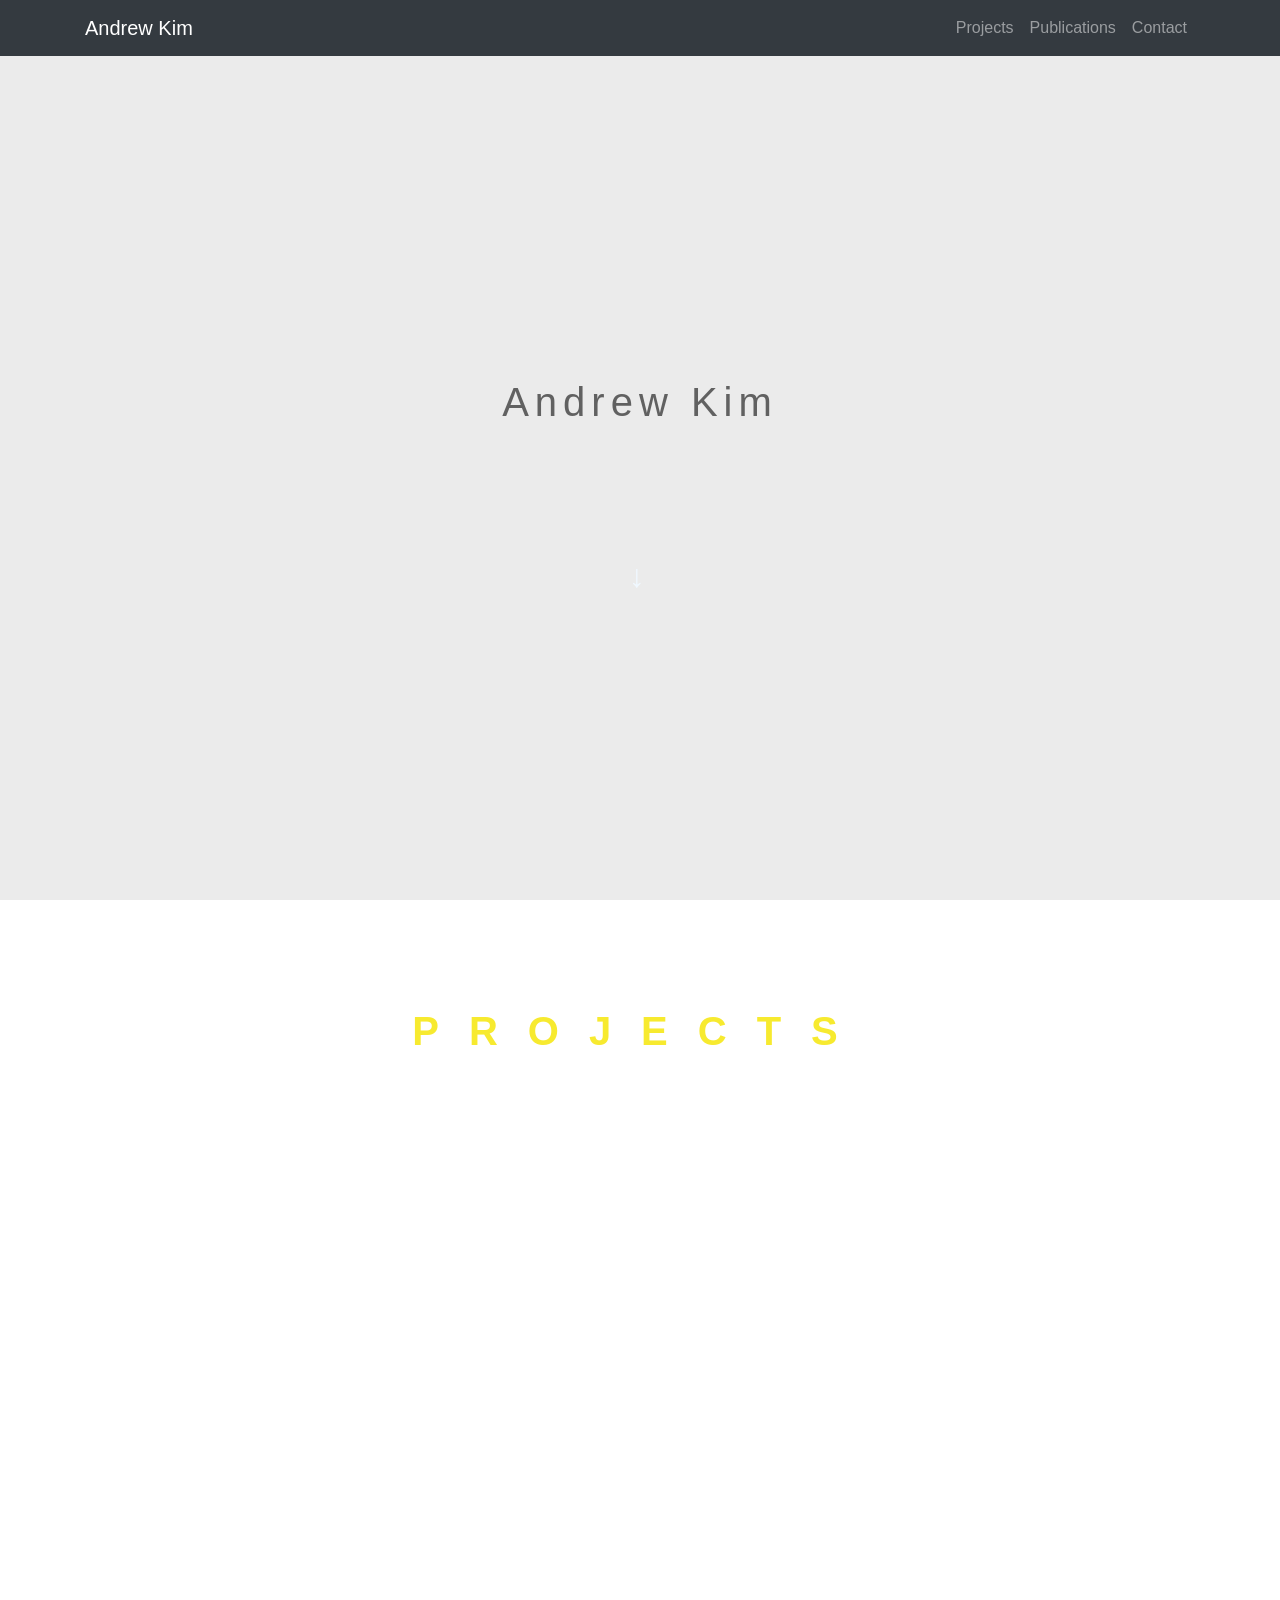
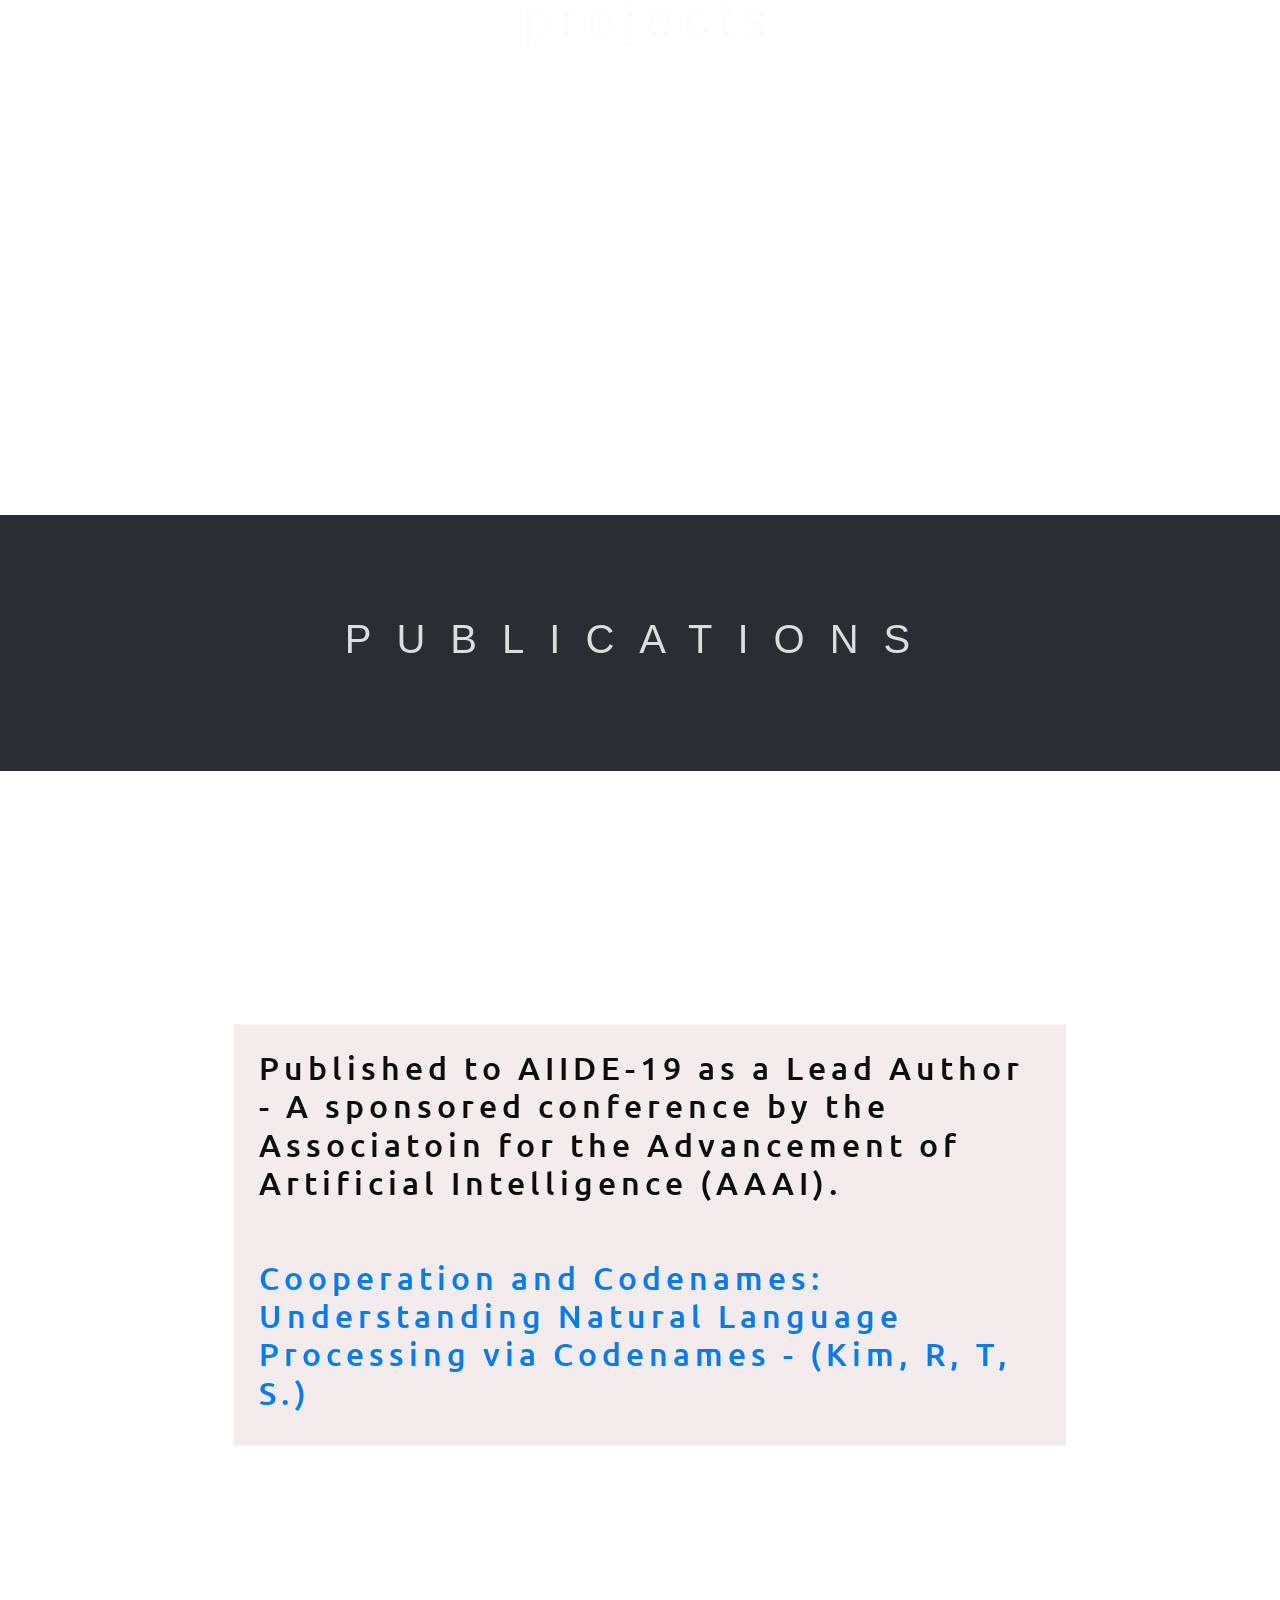
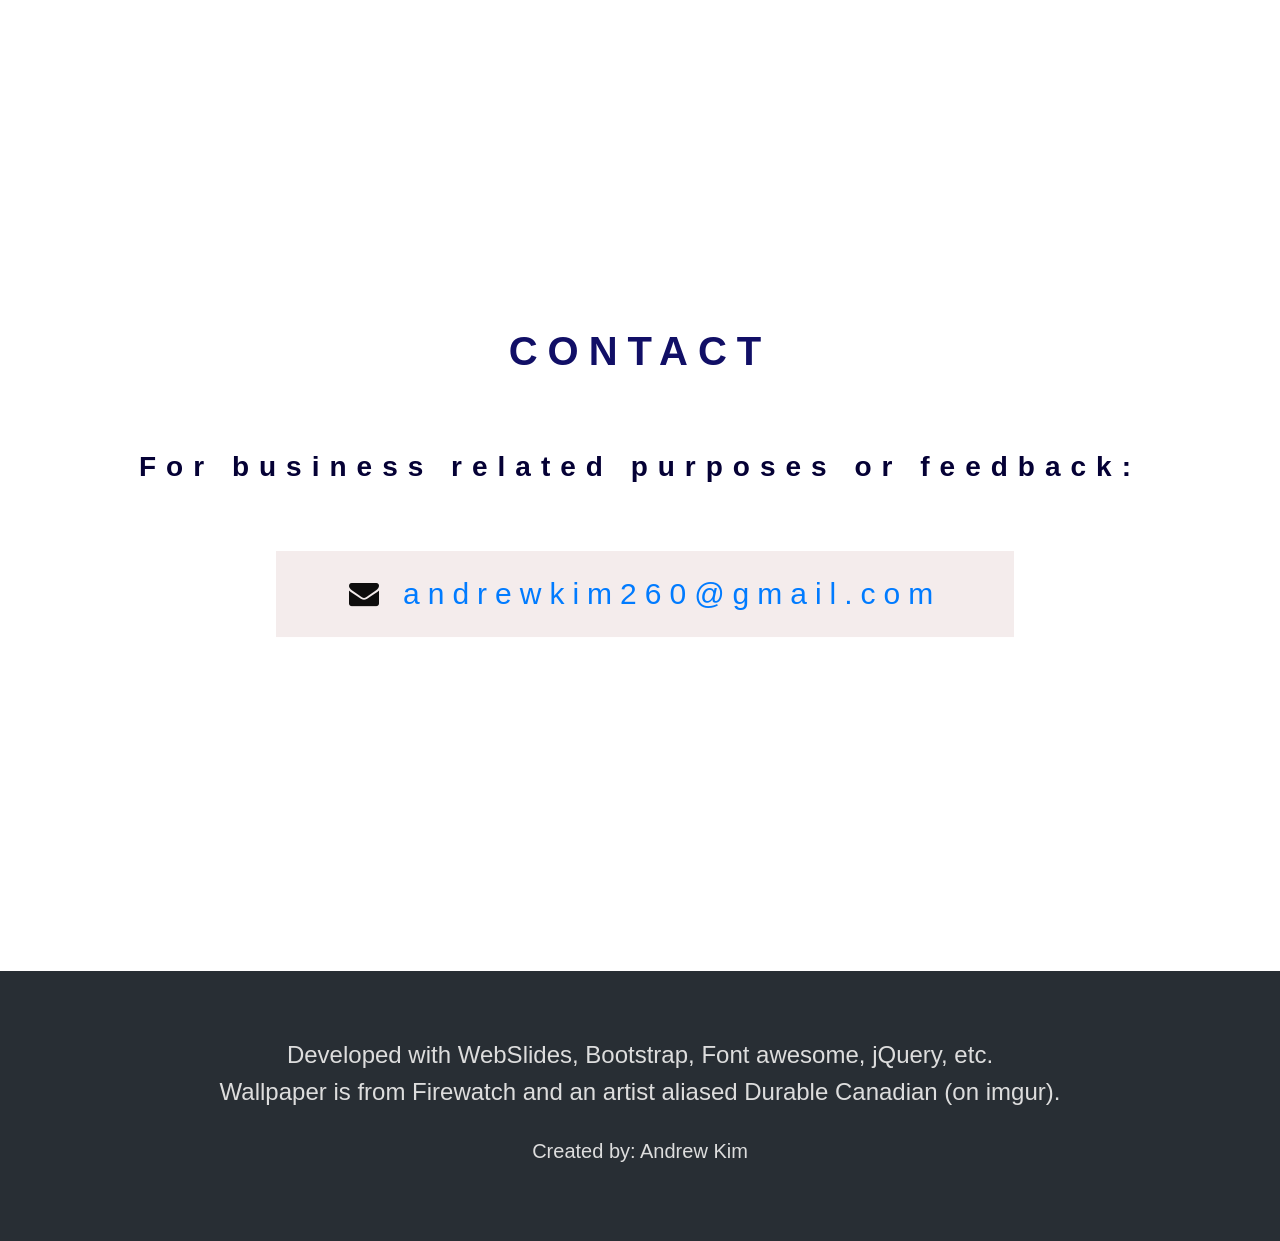
==== index.html @ a9bba832 "updated bg a bit" ====
<!-- <meta http-equiv="refresh" content="0; url=pages/home.html" /> -->
<html>
<head>
    <meta charset = "UTF-8">
    <link rel="stylesheet" href="stylesheet/styles.css">
    <script src="https://code.jquery.com/jquery-1.10.2.js"></script>
    <link href="https://fonts.googleapis.com/css2?family=Ubuntu:wght@500&display=swap" rel="stylesheet">
    <link href="vendor/bootstrap/css/bootstrap.min.css" rel="stylesheet">
    <link rel="stylesheet" href="stylesheet/font-awesome-4.7.0/css/font-awesome.min.css">
    <title>Home - Andrew Kim</title>
    <!-- Bootstrap core JavaScript -->
    <script src="vendor/jquery/jquery.min.js"></script>
    <script src="vendor/bootstrap/js/bootstrap.bundle.min.js"></script>
</head>


<body id="page-top">
  <nav class="navbar navbar-expand-lg navbar-dark bg-dark fixed-top" id="mainNav">
    <div class="container">
      <a class="navbar-brand js-scroll-trigger" href="#page-top">Andrew Kim</a>
      <button class="navbar-toggler" type="button" data-toggle="collapse" data-target="#navbarResponsive" aria-controls="navbarResponsive" aria-expanded="false" aria-label="Toggle navigation">
        <span class="navbar-toggler-icon"></span>
      </button>
      <div class="collapse navbar-collapse" id="navbarResponsive">
        <ul class="navbar-nav ml-auto">
          <li class="nav-item">
            <a class="nav-link js-scroll-trigger" href="#projects">Projects</a>
          </li>
          <li class="nav-item">
            <a class="nav-link js-scroll-trigger" href="#publications">Publications</a>
          </li>
          <li class="nav-item">
            <a class="nav-link js-scroll-trigger" href="#contact">Contact</a>
          </li>
        </ul>
      </div>
    </div>
  </nav>
  
  <!-- INTRODUCTION/TITLE -->
  <div class="bg-img1"></div>
  <div class="intro-centered border-title">
      <h1><center>Andrew Kim</center></h1>
      <!-- <p class="just-line-break small-font" style="font-family:Ubuntu">
          <br/>
          Note: Some of the audio in the HTML5 Games may be loud. 
          Sorry.
          Lower or mute if needed.
      </p> -->
      <h2><center><br/><br/><br/> <a class="nav-link js-scroll-trigger" style="color:aliceblue" href="#projects">↓</a></center></h2>
  </div>
    
    
  <!-- PROJECTS -->
  <section id="projects">
      <div class="proj-centered border-projects">
          <h1><b><center><a href="projects.html" style="color:#f7ea2f">PROJECTS</a></center></b></h1>
      </div>
  
    <!-- redshrink5 -->
    <div class="bg-img4"></div>

    <!-- dark blue of redshrink -->
    <div class="bg-img3"></div>
    <div class="proj-content">
      <a href="projects.html" style="color:#fbfcfd">projects</a>
    </div>

  </section>


  <!-- PUBLICATIONS -->
  <section id="publications">
    <div style="position:relative" class="border-pub">
      <div style="color:#ddd;background-color:#282E34;text-align:center;padding:100px 80px;text-align: justify;">
        <h1><center>PUBLICATIONS</center></h1>
      </div>
    </div>
  
    <!-- Low Poly Wallpaper -->
    <div class="bg-img10"></div>
    <div class="pub-centered">
      <h2>
        Published to AIIDE-19 as a Lead Author - A sponsored conference by the Associatoin for the Advancement of Artificial Intelligence (AAAI).
      </h2>
      <h1>
          <br/>
          <a href="pdf/codenames.pdf" target="_blank" class="large-font">
            Cooperation and Codenames: Understanding Natural Language Processing via Codenames - (Kim, R, T, S.)
          </a>
      </h1>
    </div>
  </section>


  <!-- CONTACTS -->
  <section id="contact">
    <div class="contact-centered border-contacts">
      <h1 class="dark-blue"><center><b>CONTACT</b></center></h1>
      <h3 class="just-line-break"><center>
        </br>
        </br>
        <b>For business related purposes or feedback:</b>
        </br>
        </br>
        </br>
        <p class="border-sad">
          <i class="fa fa-envelope" aria-hidden="true"></i>
          <a href="mailto:andrewkim260@gmail.com">andrewkim260@gmail.com</a>
        </p>
      </center></h3>
    </div>

    <!-- moose img -->
    <div class="bg-img2"></div>
  </section>


  <section id="credits">
    <div style="position:relative">
      <div style="color:#ddd;background-color:#282E34;text-align:center;padding:70px 80px;text-align: justify;">
        <h4><center>Developed with WebSlides, Bootstrap, Font awesome, jQuery, etc.</center></h4>
        <h4><center>Wallpaper is from Firewatch and an artist aliased Durable Canadian (on imgur).</center></h4>
        <h5><center><br/>Created by: Andrew Kim</center></h5>
      </div>
    </div>
  </section>
    
    

  <script>
    $(document).ready(function() {
      // Add class to mailto link
      // Needed to separate the disabling of the default action AND copy email to clipboard
      $('a[href^=mailto]').addClass('mailto-link');

      var mailto = $('.mailto-link');
      var messageCopy = 'Click to Copy';
      var messageSuccess = 'Copied!';
      
      mailto.append('<span class="mailto-message"></span>');
      $('.mailto-message').append(messageCopy);
      
      // Disable default action (opening your email client. yuk.)
      $('a[href^=mailto]').click(function() {
        return false; 
      })
      
      // On click, get href and remove 'mailto:'
      // Store email address in a variable.
      mailto.click(function() {
        var href = $(this).attr('href');
        var email = href.replace('mailto:', '');
        copyToClipboard(email);
        $('.mailto-message').empty().append(messageSuccess);
        setTimeout(function() {
          $('.mailto-message').empty().append(messageCopy);}, 2000); 
      });
    });

    function copyToClipboard(text) {
      var dummy = document.createElement("input");
      document.body.appendChild(dummy);
      dummy.setAttribute('value', text);
      dummy.select();
      document.execCommand('copy');
      document.body.removeChild(dummy);
    }

    $(document).ready(function(){
      $('[data-toggle="tooltip"]').tooltip();   
    }); 

    window.onscroll = function() {myFunction()};
    
    var navbar = document.getElementById("topnav");
    var sticky = navbar.offsetTop;
    
    function myFunction() {
      if (window.pageYOffset >= sticky) {
        navbar.classList.add("sticky")
      } else {
        navbar.classList.remove("sticky");
      }
    }

  </script>
  <script src="vendor/jquery-easing/jquery.easing.min.js"></script>
  <script src="js/scrolling-nav.js"></script>
</body>

</html>
---- stylesheet/styles.css ----
.mailto-link:hover .mailto-message,
.mailto-link:focus .mailto-message,
.mailto-link:focus-within .mailto-message {
	display: block;
}

.mailto-link {
	position: relative;
	padding: 8px 0;
}

.mailto-message {
	top: 3px;
	left: 50%;
	margin-bottom: -5px;
	transform: translate(-50%, -100%);
	position: absolute;
	display: none;
	width: auto;
	white-space: nowrap;
	font-size: 12px;
	background-color: rgba(49, 46, 46, 0.925);
	color: white;
	padding: 2px 6px;
	border-radius: 30px;
}

.bg-img1 {
    /* The image used */
    background-image: url("../pics/silv2.png");
  
    /* Set a specific height */
    height: 100%;
  
    /* Create the parallax scrolling effect */
    background-attachment: fixed;
    background-position: center;
    background-repeat: no-repeat;
    background-size: cover;
}

.bg-img2 {
    /* The image used */
    background-image: url("../pics/double-blue.png");
  
    /* Set a specific height */
    height: 100%;
  
    /* Create the parallax scrolling effect */
    background-attachment: fixed;
    background-position: center;
    background-repeat: no-repeat;
    background-size: cover;
}

.bg-img3 {
    /* The image used */
    background-image: url("../pics/firewatch.png");
  
    /* Set a specific height */
    height: 100%;
  
    /* Create the parallax scrolling effect */
    background-attachment: fixed;
    background-position: center;
    background-repeat: no-repeat;
    background-size: cover;
}

.bg-img4 {
    /* The image used */
    background-image: url("../pics/darkblue.png");
  
    /* Set a specific height */
    height: 35%;
  
    /* Create the parallax scrolling effect */
    background-attachment: fixed;
    background-position: center;
    background-repeat: no-repeat;
    background-size: cover;
}

.bg-img10 {
    /* The image used */
    background-image: url("../pics/low-poly.jpg");
  
    /* Set a specific height */
    height: 100%;
  
    /* Create the parallax scrolling effect */
    background-attachment: fixed;
    background-position: center;
    background-repeat: no-repeat;
    background-size: cover;
}





#just-line-break {
    white-space: pre-line;
}
  
#line-break-and-tab {
    white-space: pre-wrap;
}

.large-font {
    font-size: 32px;
}

.small-font {
    font-size: 22px;
}

.diff-spacing {
    padding: 40px;
}


.border-title {
    /* border: 1px solid black; */
    /* background-color: rgba(48, 38, 38, 0.562); */
    color: rgb(97, 97, 97);
    padding: 18px;
    font-size: 20px;
    letter-spacing: 6px;
}

.border-projects {
    /* border: 1px solid black; */
    background-color: rgba(36, 33, 33, 0);
    color: #f7ea2f;
    padding: 25px;
    font-size: 1000px;
    letter-spacing: 30px;
}

.border-pub {
    /* border: 1px solid black; */
    font-size: 1000px;
    letter-spacing: 25px;
}

.border-contacts {
    /* border: 1px solid black; */
    background-color: rgba(36, 33, 33, 0);
    color: #050135;
    padding: 25px;
    font-size: 50px;
    letter-spacing: 10px;
}

.border-sad {
    /* border: 1px solid black; */
    background-color: rgba(243, 233, 233, 0.856);
    color: #0e0d0d;
    font-size: 30px;
    width: 60%;
    padding: 25px;
    margin-left: 10px;
    letter-spacing: 8px;
}


.intro-centered {
    position: absolute;
    width: 80%;
    top: 55%;
    left: 50%;
    transform: translate(-50%, -50%);
}

.proj-centered {
    position: absolute;
    top: 115%;
    left: 50%;
    transform: translate(-50%, -50%);
}

.proj-content {
    position: absolute;
    top: 180%;
    left: 50%;
    transform: translate(-50%, -50%);
    background-color: rgba(238, 227, 163, 0);
    color: #580707;
    font-size: 50px;
    padding: 25px;
    margin-left: 10px;
    letter-spacing: 10px;
}

.pub-centered {
    position: absolute;
    width: 65%;
    top: 315%;
    left: 50%;
    transform: translate(-50%, -50%);

    /* border: 1px solid black; */
    background-color: rgba(243, 233, 233, 0.856);
    font-family: Ubuntu;
    color: #0e0d0d;
    font-size: 25px;
    padding: 25px;
    margin-left: 10px;
    letter-spacing: 5px;
}

.contact-centered {
    position: absolute;
    width: 100%;
    top: 410%;
    left: 50%;
    transform: translate(-50%, -50%);
}

.darkred {
    color: #440202
}

.dark-blue {
    color: #110f66
}

body, html {
    height: 100%;
    font-family:'Ubuntu', sans-serif;
}
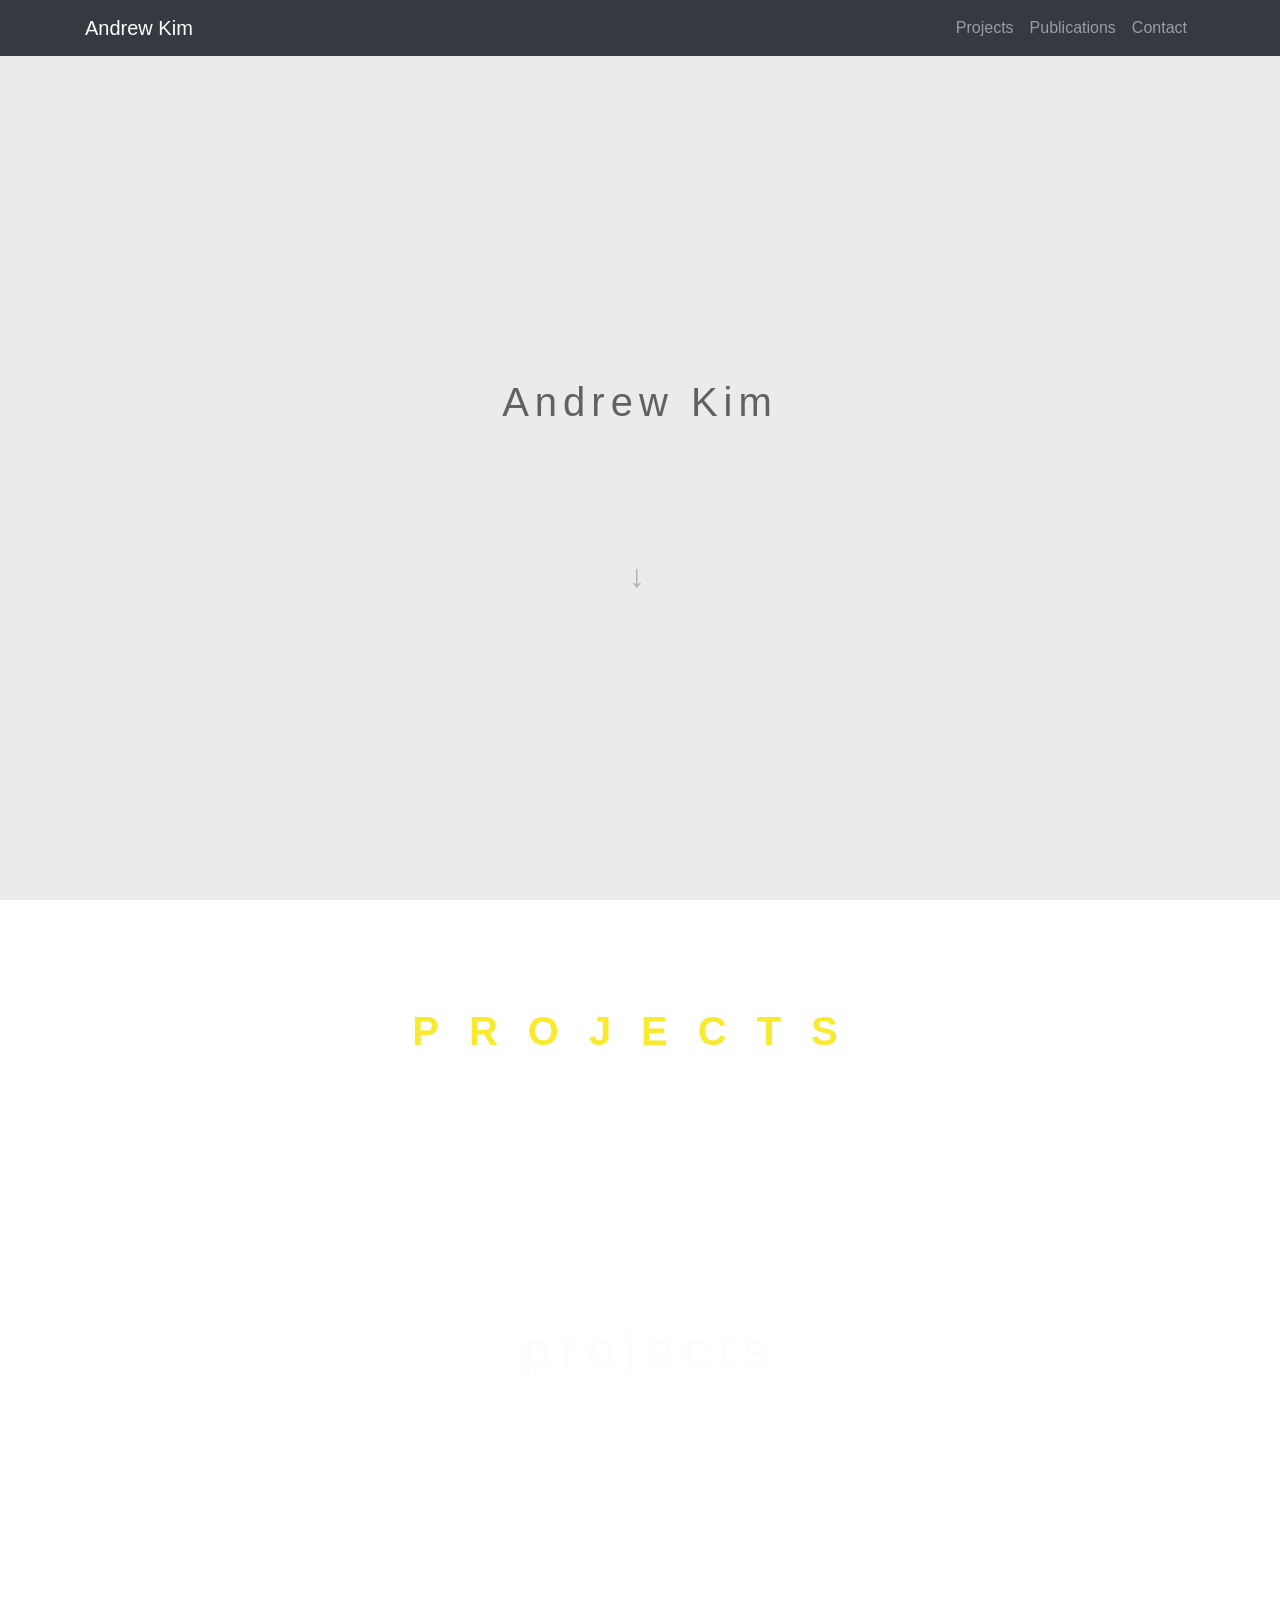
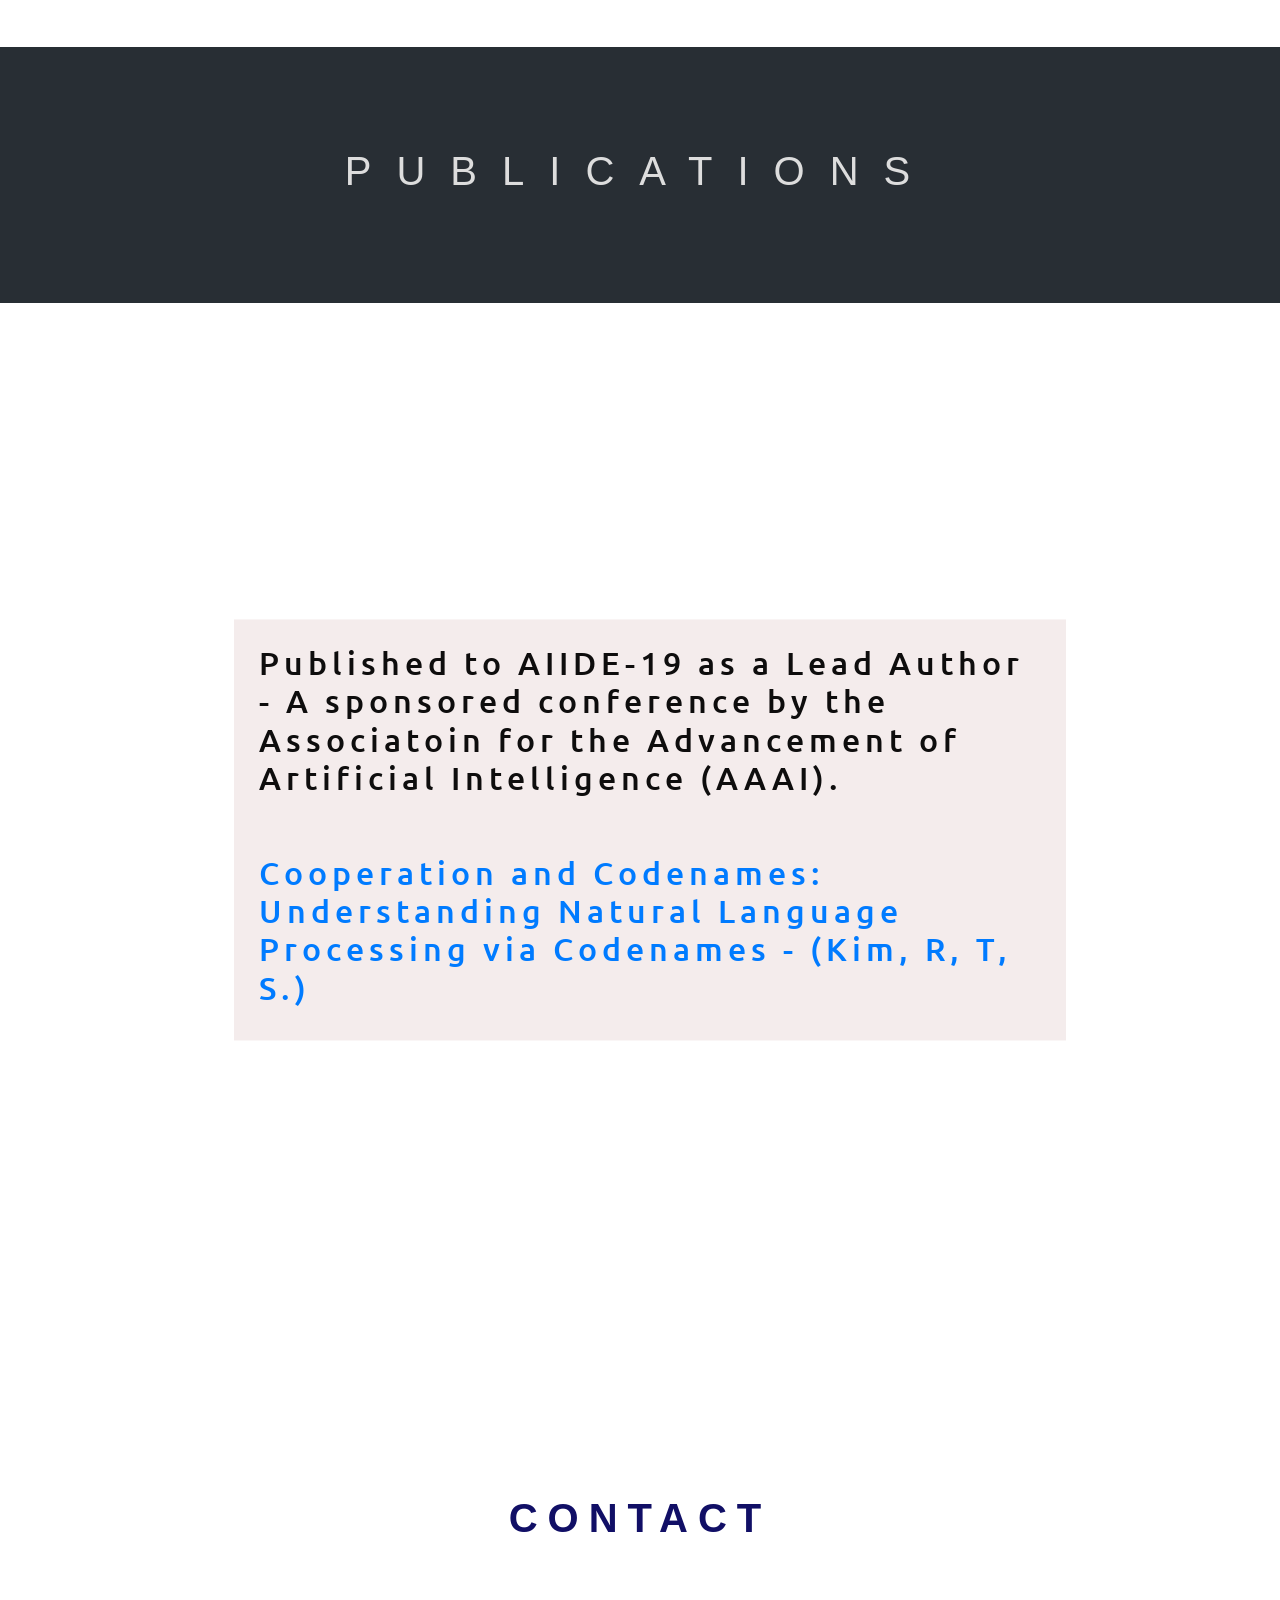
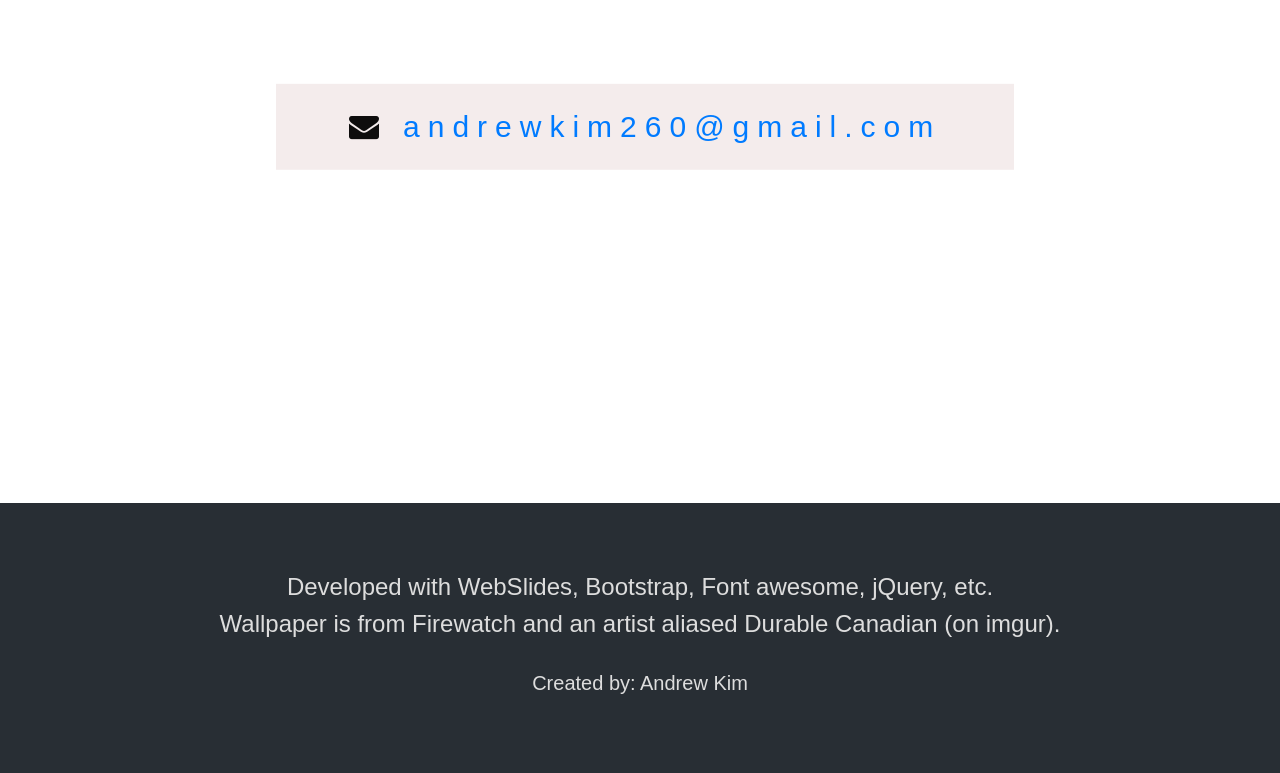
==== commit e3c560b5: "Updated sizing and layouts of projects section" ====
--- a/index.html
+++ b/index.html
@@ -47,7 +47,7 @@
           Sorry.
           Lower or mute if needed.
       </p> -->
-      <h2><center><br/><br/><br/> <a class="nav-link js-scroll-trigger" style="color:aliceblue" href="#projects">↓</a></center></h2>
+      <h2><center><br/><br/><br/> <a class="nav-link js-scroll-trigger" style="color:rgb(177, 177, 177)" href="#projects">↓</a></center></h2>
   </div>
     
     
@@ -100,8 +100,7 @@
       <h3 class="just-line-break"><center>
         </br>
         </br>
-        <b>For business related purposes or feedback:</b>
-        </br>
+        <!-- <b style="font-size: 15px;">Not replying to job offers</b> -->
         </br>
         </br>
         <p class="border-sad">
--- a/stylesheet/styles.css
+++ b/stylesheet/styles.css
@@ -58,7 +58,7 @@
     background-image: url("../pics/firewatch.png");
   
     /* Set a specific height */
-    height: 100%;
+    height: 55%;
   
     /* Create the parallax scrolling effect */
     background-attachment: fixed;
@@ -72,7 +72,7 @@
     background-image: url("../pics/darkblue.png");
   
     /* Set a specific height */
-    height: 35%;
+    height: 28%;
   
     /* Create the parallax scrolling effect */
     background-attachment: fixed;
@@ -182,7 +182,7 @@
 
 .proj-content {
     position: absolute;
-    top: 180%;
+    top: 150%;
     left: 50%;
     transform: translate(-50%, -50%);
     background-color: rgba(238, 227, 163, 0);
@@ -196,7 +196,7 @@
 .pub-centered {
     position: absolute;
     width: 65%;
-    top: 315%;
+    top: 270%;
     left: 50%;
     transform: translate(-50%, -50%);
 
@@ -213,7 +213,7 @@
 .contact-centered {
     position: absolute;
     width: 100%;
-    top: 410%;
+    top: 360%;
     left: 50%;
     transform: translate(-50%, -50%);
 }
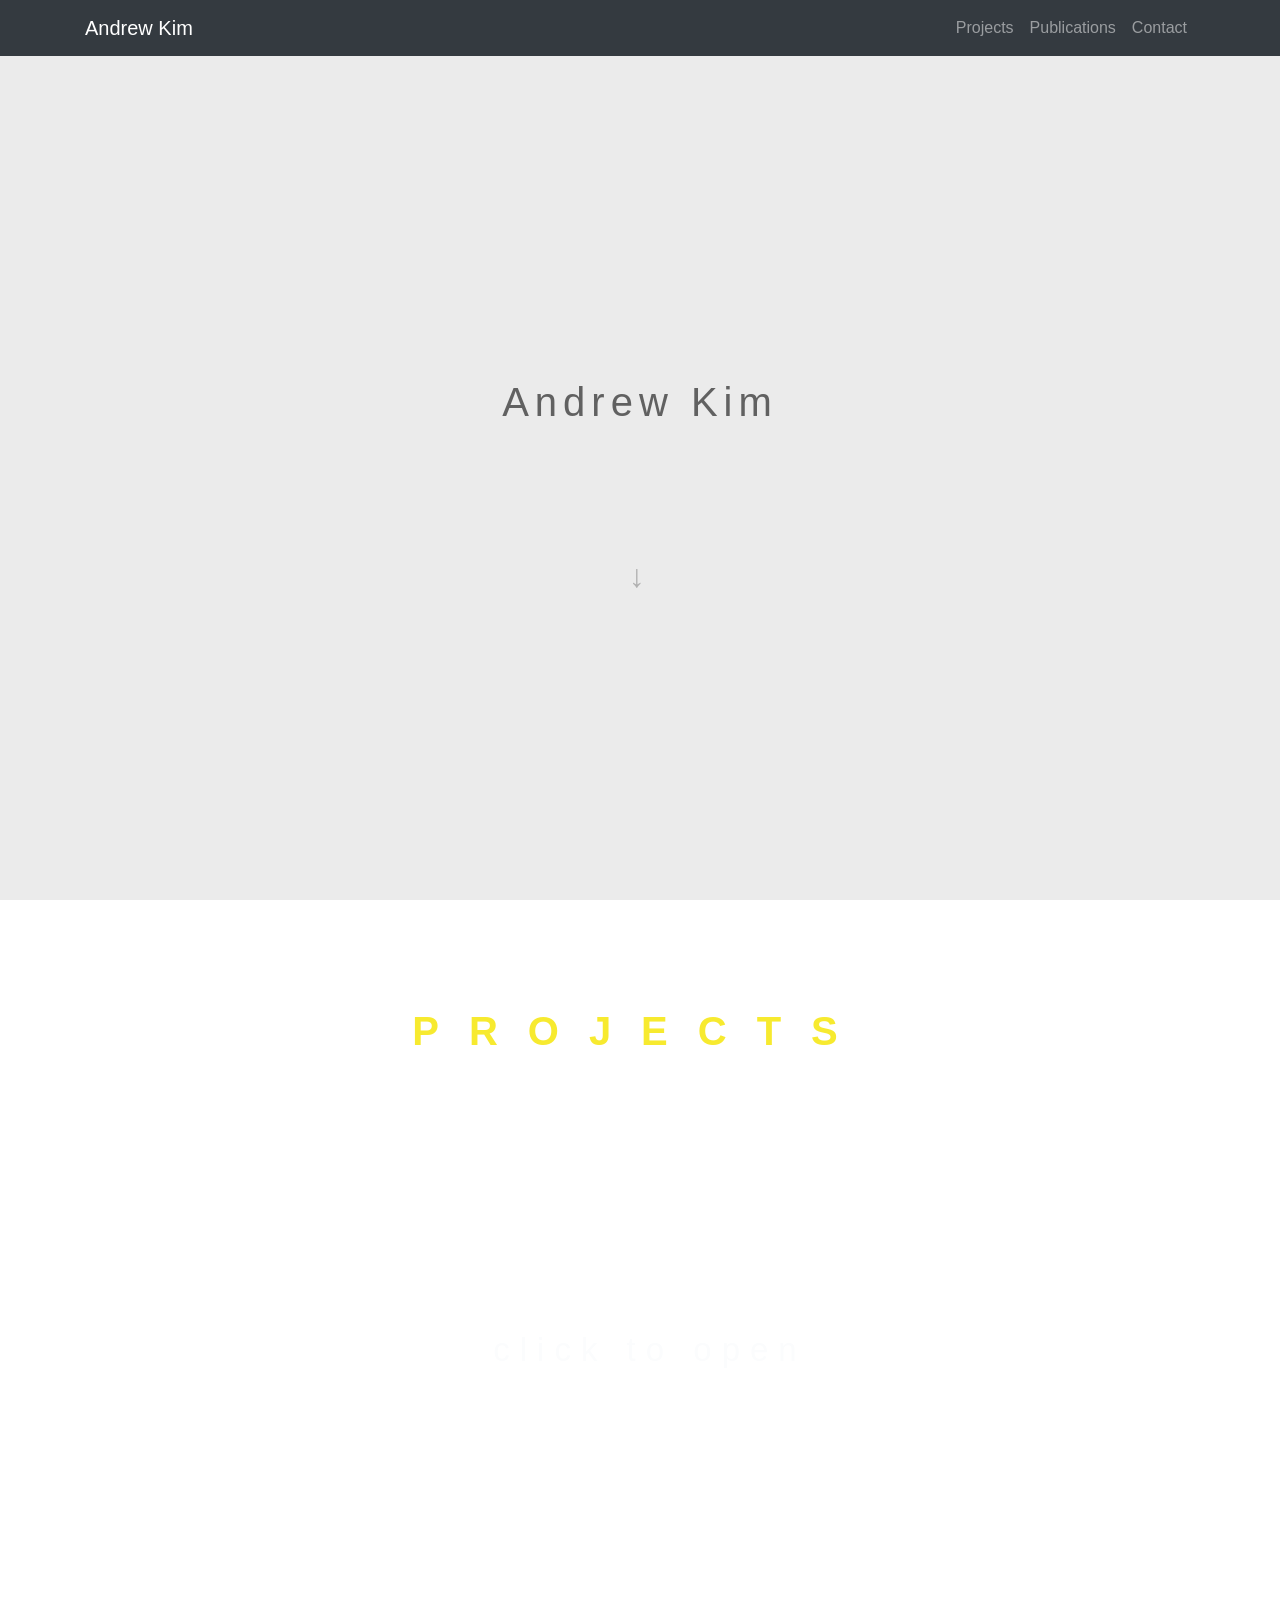
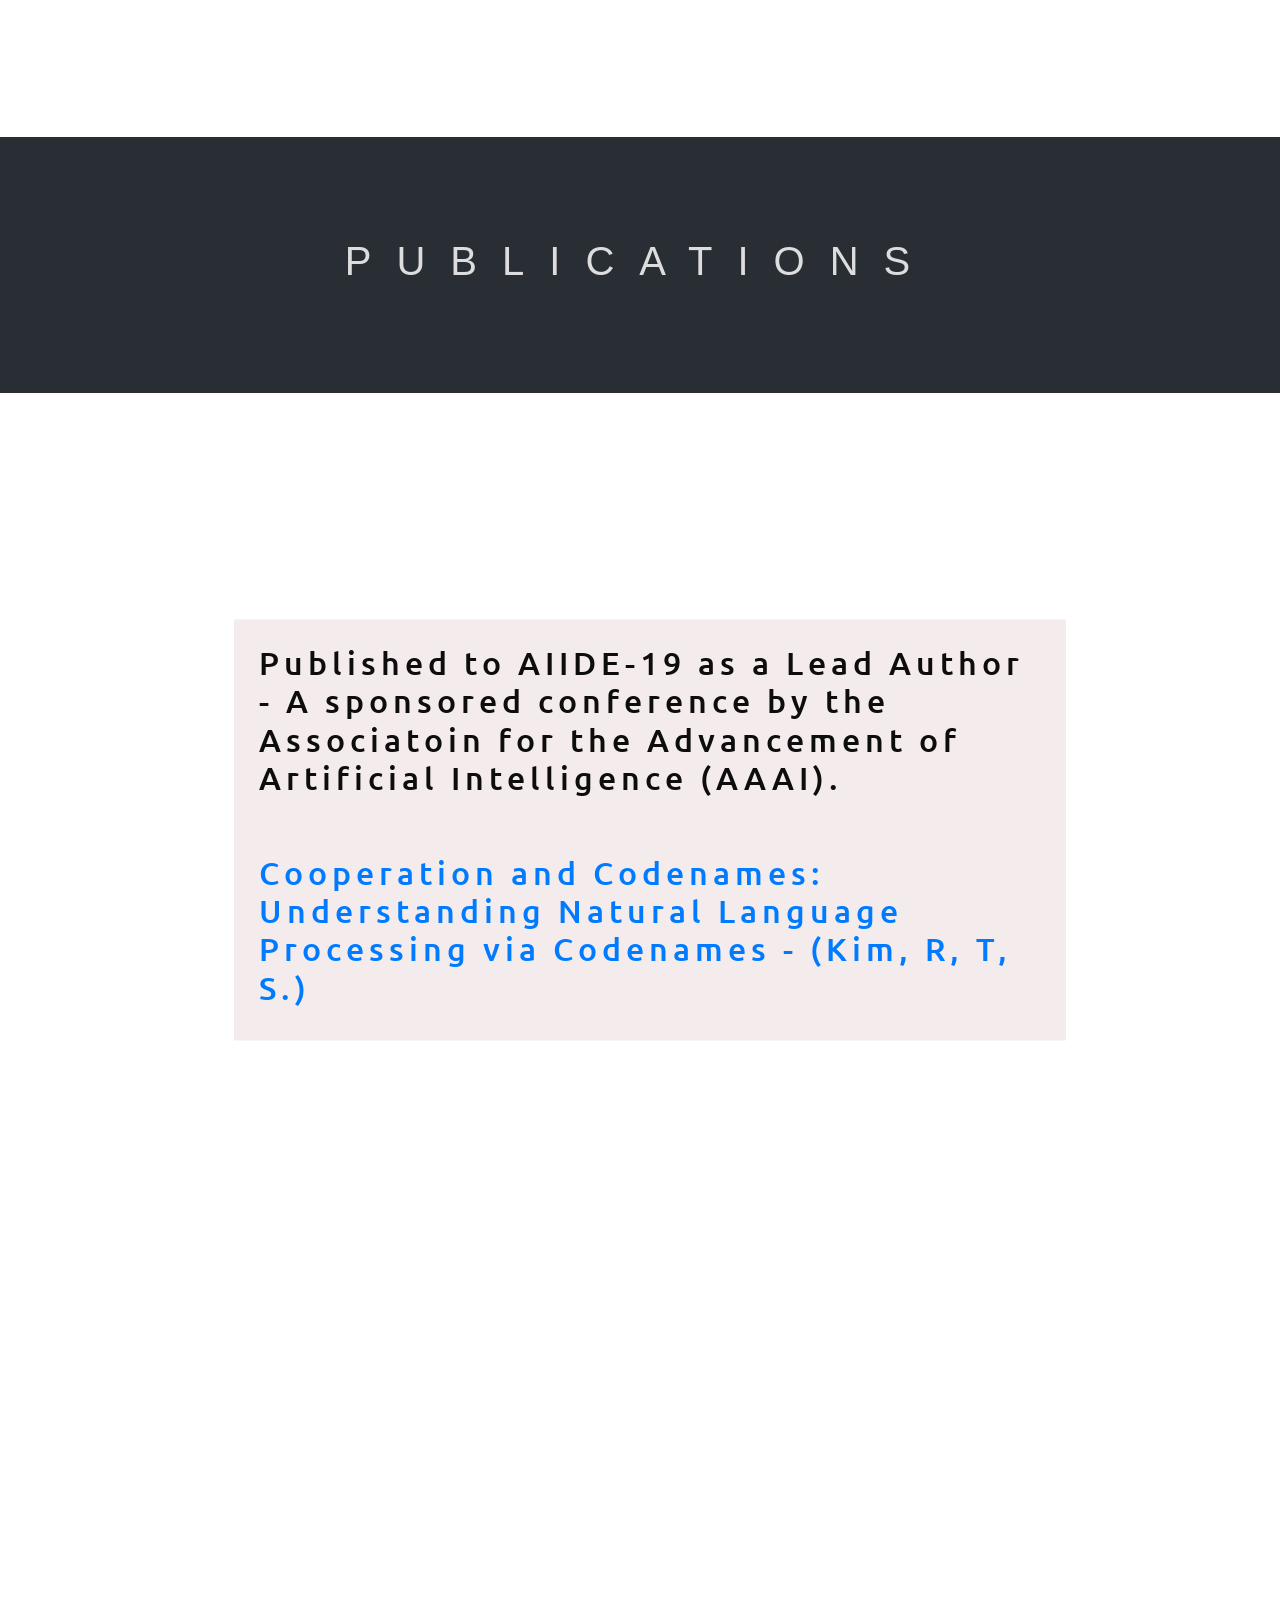
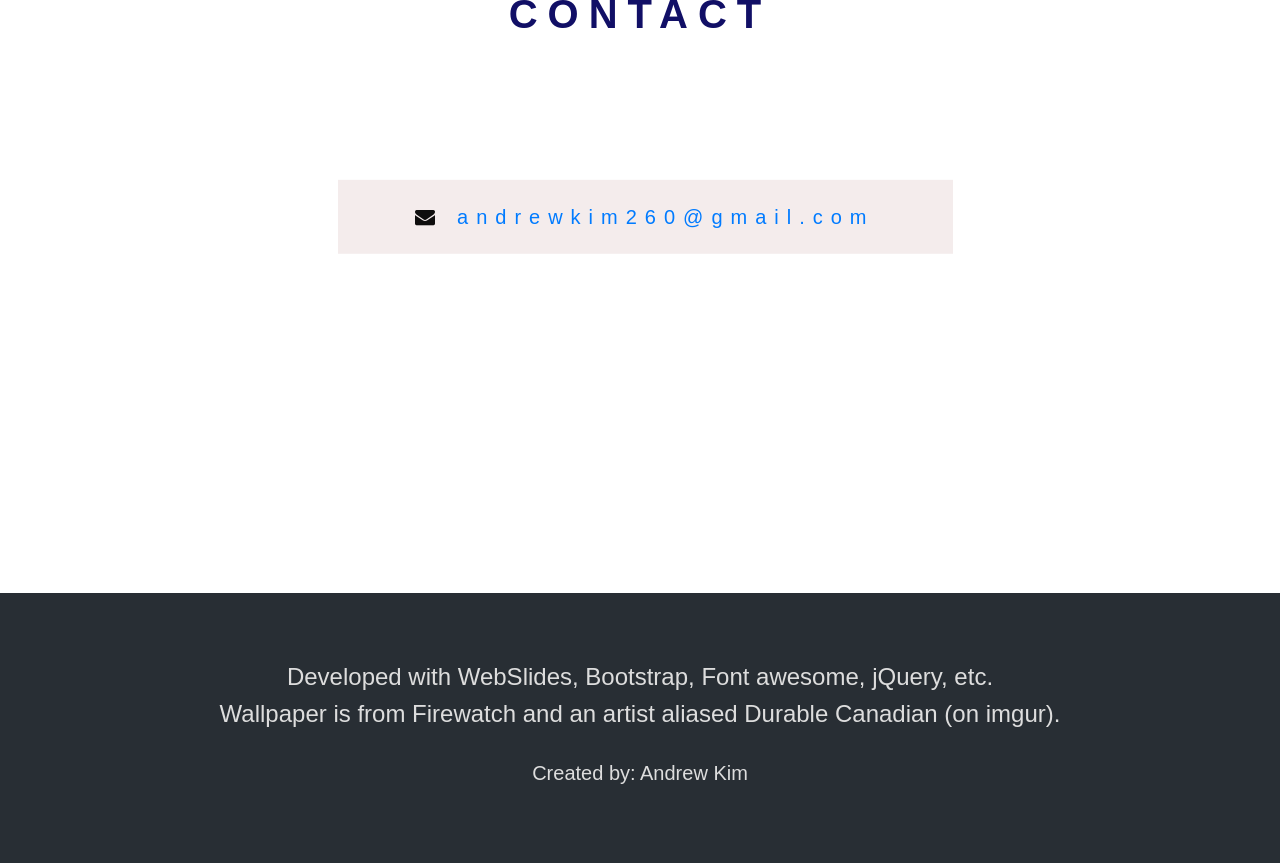
==== commit e7f0417d: "hidden comments" ====
--- a/index.html
+++ b/index.html
@@ -42,10 +42,15 @@
   <div class="intro-centered border-title">
       <h1><center>Andrew Kim</center></h1>
       <!-- <p class="just-line-break small-font" style="font-family:Ubuntu">
-          <br/>
-          Note: Some of the audio in the HTML5 Games may be loud. 
-          Sorry.
-          Lower or mute if needed.
+          :o
+          :o
+          :o
+          What are you doing in here!!!
+
+          I guess since your see this....
+          Can you capture the flag???
+
+          :p
       </p> -->
       <h2><center><br/><br/><br/> <a class="nav-link js-scroll-trigger" style="color:rgb(177, 177, 177)" href="#projects">↓</a></center></h2>
   </div>
@@ -54,7 +59,7 @@
   <!-- PROJECTS -->
   <section id="projects">
       <div class="proj-centered border-projects">
-          <h1><b><center><a href="projects.html" style="color:#f7ea2f">PROJECTS</a></center></b></h1>
+          <h1><b style="color:#f7ea2f"><center>PROJECTS</center></b></h1>
       </div>
   
     <!-- redshrink5 -->
@@ -63,7 +68,7 @@
     <!-- dark blue of redshrink -->
     <div class="bg-img3"></div>
     <div class="proj-content">
-      <a href="projects.html" style="color:#fbfcfd">projects</a>
+      <a href="projects.html" style="color:#fbfcfd">click to open</a>
     </div>
 
   </section>
@@ -125,7 +130,7 @@
     </div>
   </section>
     
-    
+    <!-- :) #find-me -->
 
   <script>
     $(document).ready(function() {
--- a/stylesheet/styles.css
+++ b/stylesheet/styles.css
@@ -58,7 +58,7 @@
     background-image: url("../pics/firewatch.png");
   
     /* Set a specific height */
-    height: 55%;
+    height: 65%;
   
     /* Create the parallax scrolling effect */
     background-attachment: fixed;
@@ -157,8 +157,8 @@
     /* border: 1px solid black; */
     background-color: rgba(243, 233, 233, 0.856);
     color: #0e0d0d;
-    font-size: 30px;
-    width: 60%;
+    font-size: 20px;
+    width: 50%;
     padding: 25px;
     margin-left: 10px;
     letter-spacing: 8px;
@@ -187,7 +187,7 @@
     transform: translate(-50%, -50%);
     background-color: rgba(238, 227, 163, 0);
     color: #580707;
-    font-size: 50px;
+    font-size: 33px;
     padding: 25px;
     margin-left: 10px;
     letter-spacing: 10px;
@@ -213,7 +213,7 @@
 .contact-centered {
     position: absolute;
     width: 100%;
-    top: 360%;
+    top: 370%;
     left: 50%;
     transform: translate(-50%, -50%);
 }
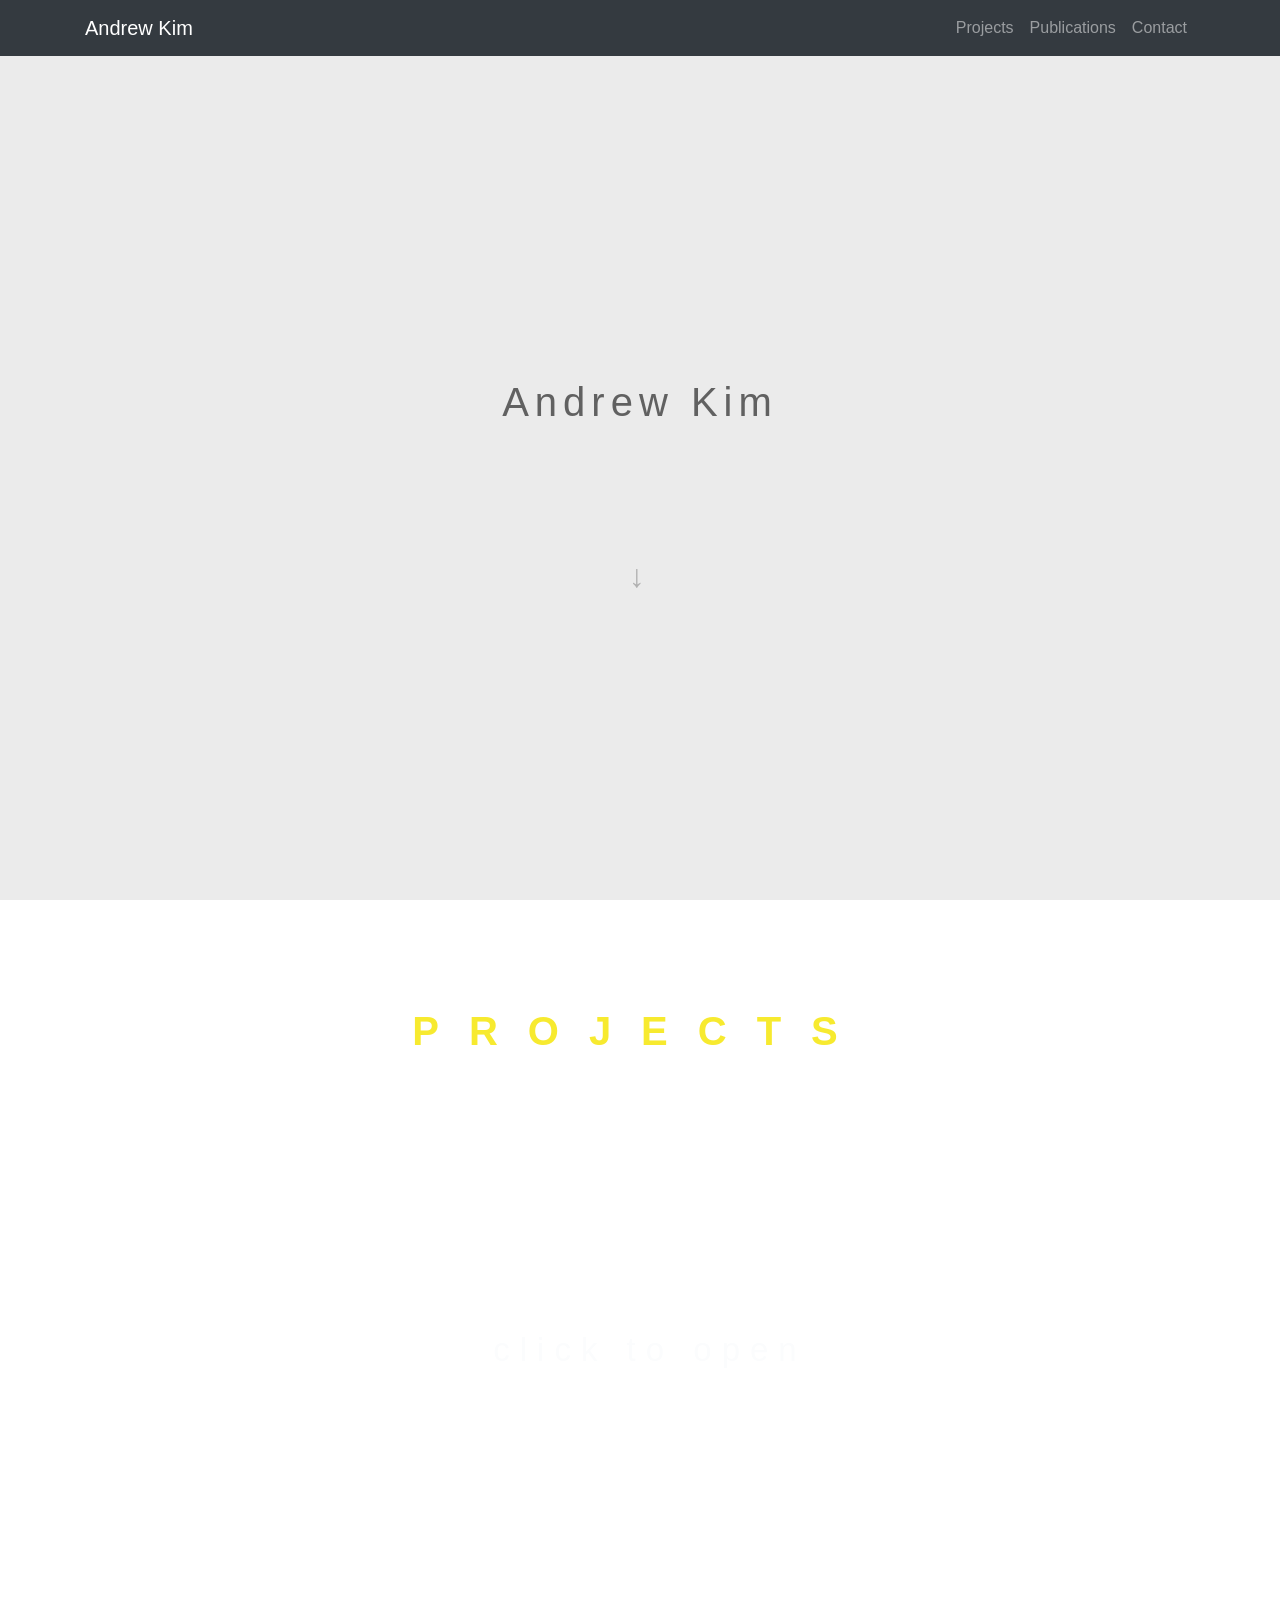
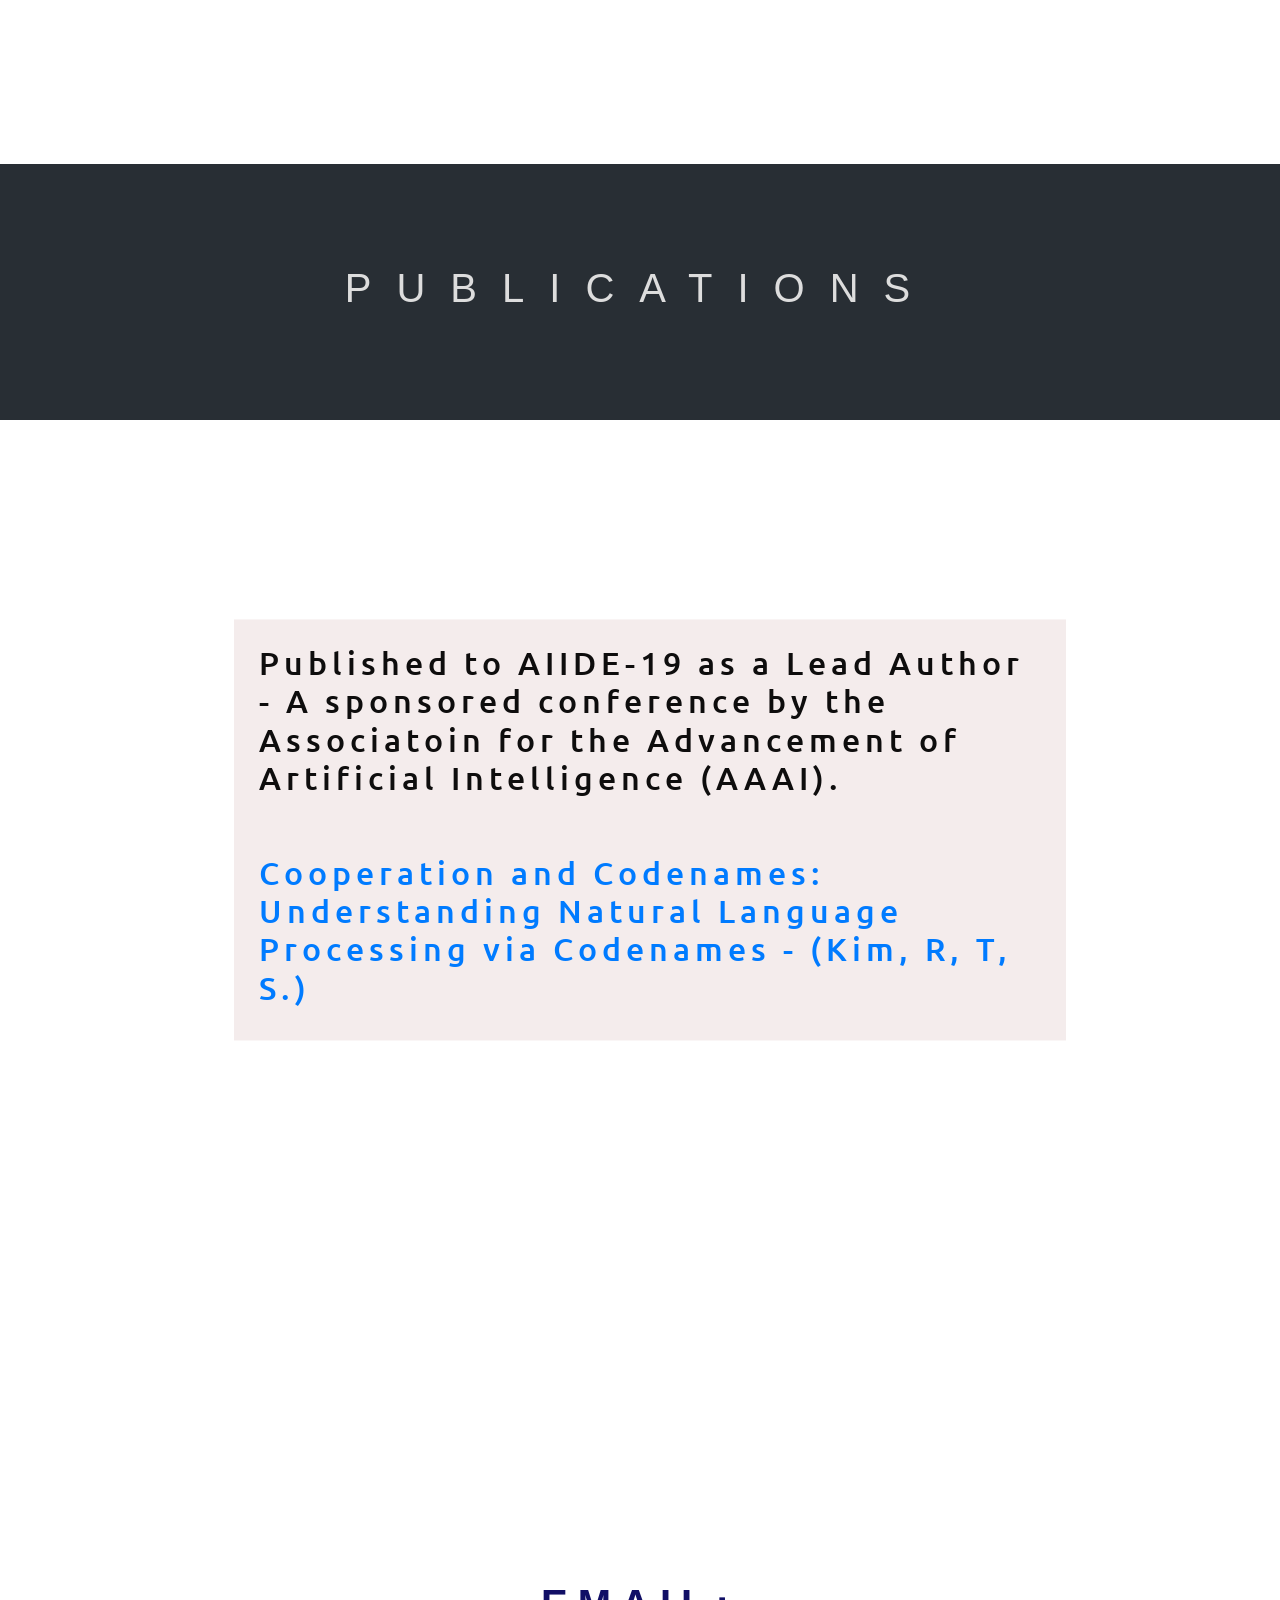
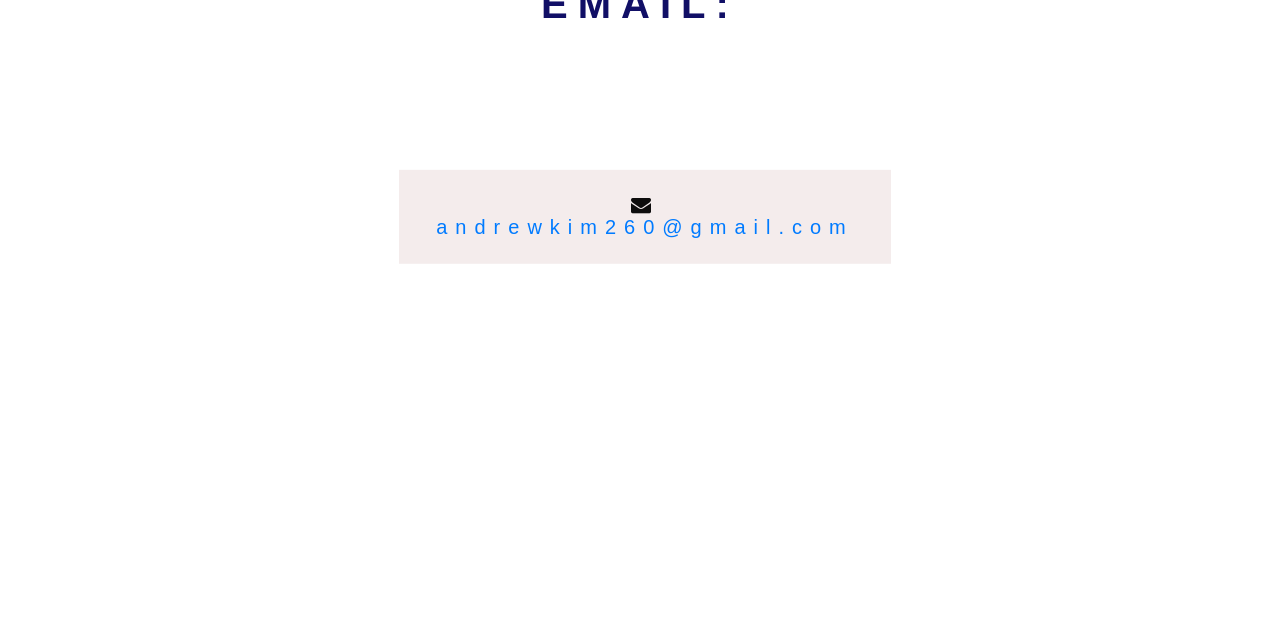
==== commit c5e2c80a: "slight update on projects and bg-img2" ====
--- a/index.html
+++ b/index.html
@@ -101,7 +101,7 @@
   <!-- CONTACTS -->
   <section id="contact">
     <div class="contact-centered border-contacts">
-      <h1 class="dark-blue"><center><b>CONTACT</b></center></h1>
+      <h1 class="dark-blue"><center><b>EMAIL:</b></center></h1>
       <h3 class="just-line-break"><center>
         </br>
         </br>
@@ -120,15 +120,14 @@
   </section>
 
 
-  <section id="credits">
+  <!-- <section id="credits">
     <div style="position:relative">
       <div style="color:#ddd;background-color:#282E34;text-align:center;padding:70px 80px;text-align: justify;">
-        <h4><center>Developed with WebSlides, Bootstrap, Font awesome, jQuery, etc.</center></h4>
-        <h4><center>Wallpaper is from Firewatch and an artist aliased Durable Canadian (on imgur).</center></h4>
+        <h5><center>Developed with WebSlides, Bootstrap, Font awesome, jQuery, etc.</center></h5>
         <h5><center><br/>Created by: Andrew Kim</center></h5>
       </div>
     </div>
-  </section>
+  </section> -->
     
     <!-- :) #find-me -->
 
--- a/stylesheet/styles.css
+++ b/stylesheet/styles.css
@@ -55,10 +55,10 @@
 
 .bg-img3 {
     /* The image used */
-    background-image: url("../pics/firewatch.png");
-  
-    /* Set a specific height */
-    height: 65%;
+    background-image: url("../pics/navyblue.jpg");
+  
+    /* Set a specific height */
+    height: 68%;
   
     /* Create the parallax scrolling effect */
     background-attachment: fixed;
@@ -108,6 +108,10 @@
 }
 
 .large-font {
+    font-size: 32px;
+}
+
+.medium-font {
     font-size: 32px;
 }
 
@@ -158,7 +162,7 @@
     background-color: rgba(243, 233, 233, 0.856);
     color: #0e0d0d;
     font-size: 20px;
-    width: 50%;
+    width: 40%;
     padding: 25px;
     margin-left: 10px;
     letter-spacing: 8px;
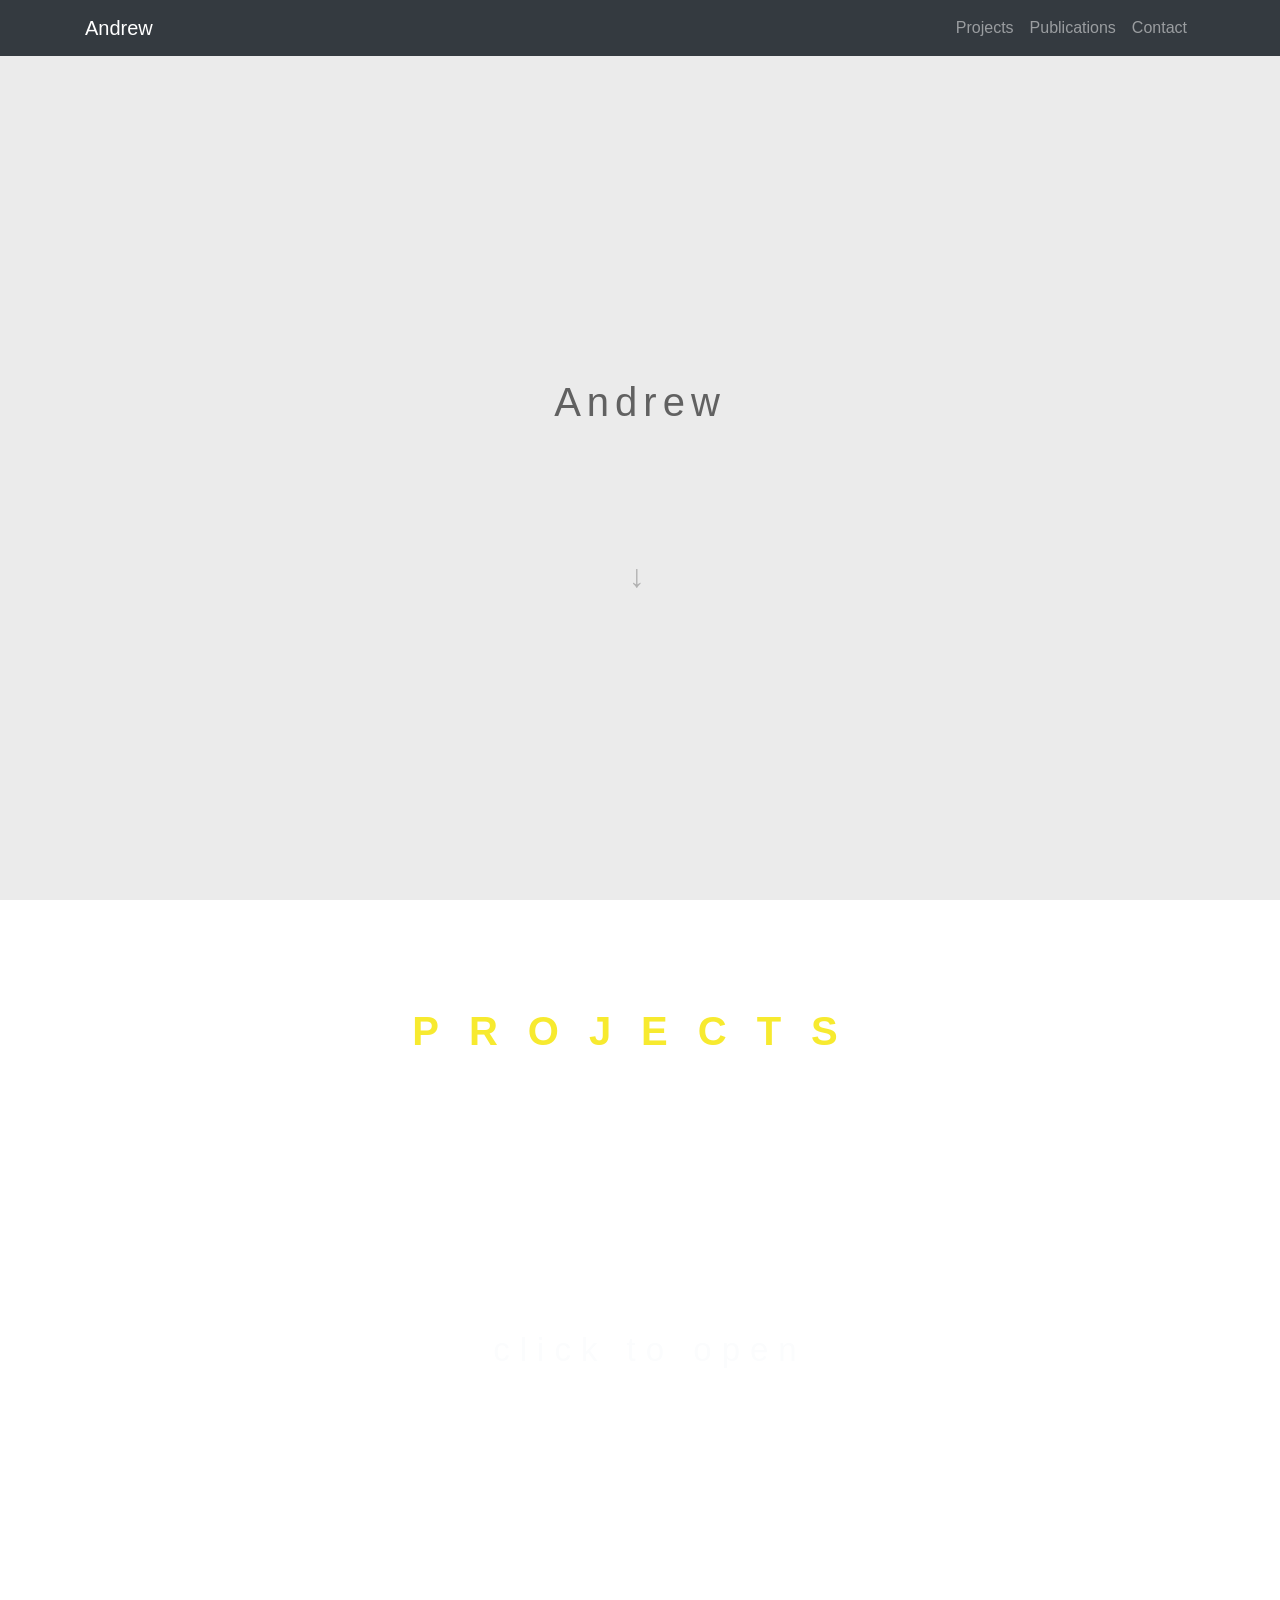
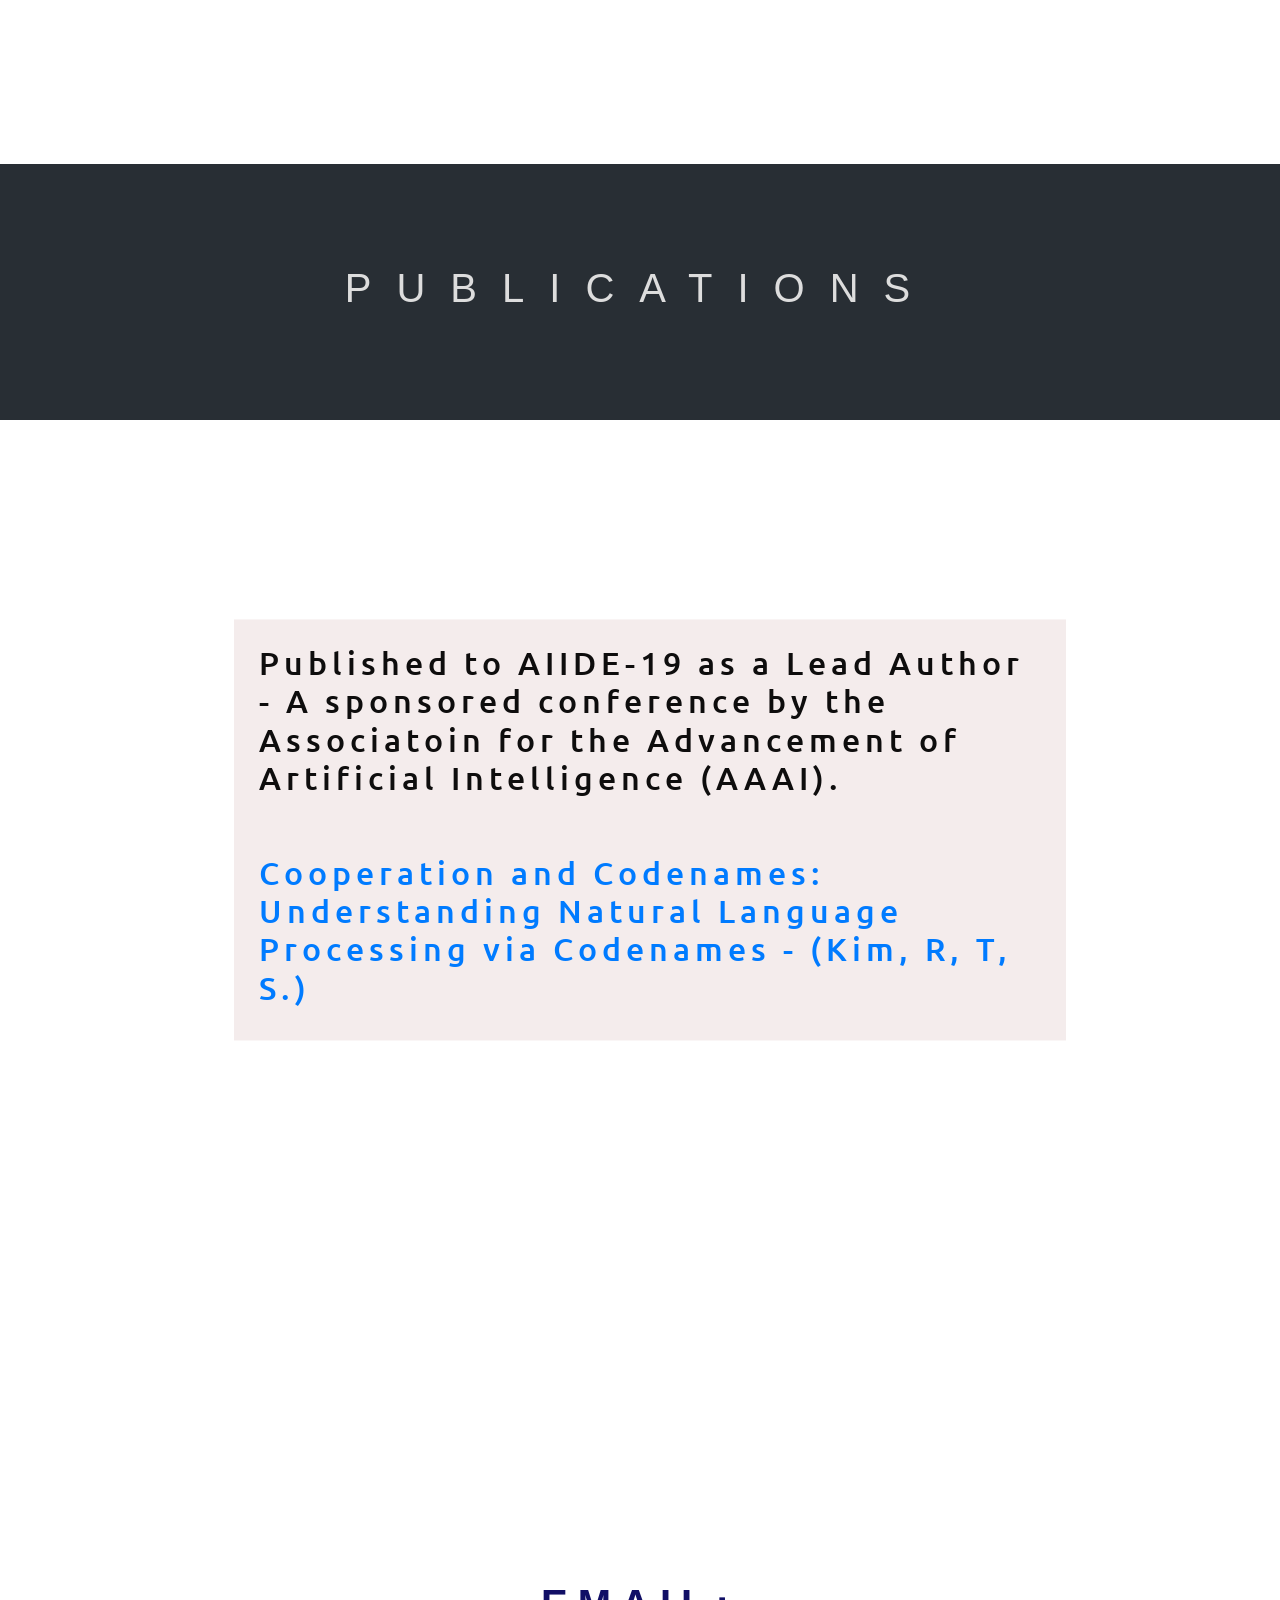
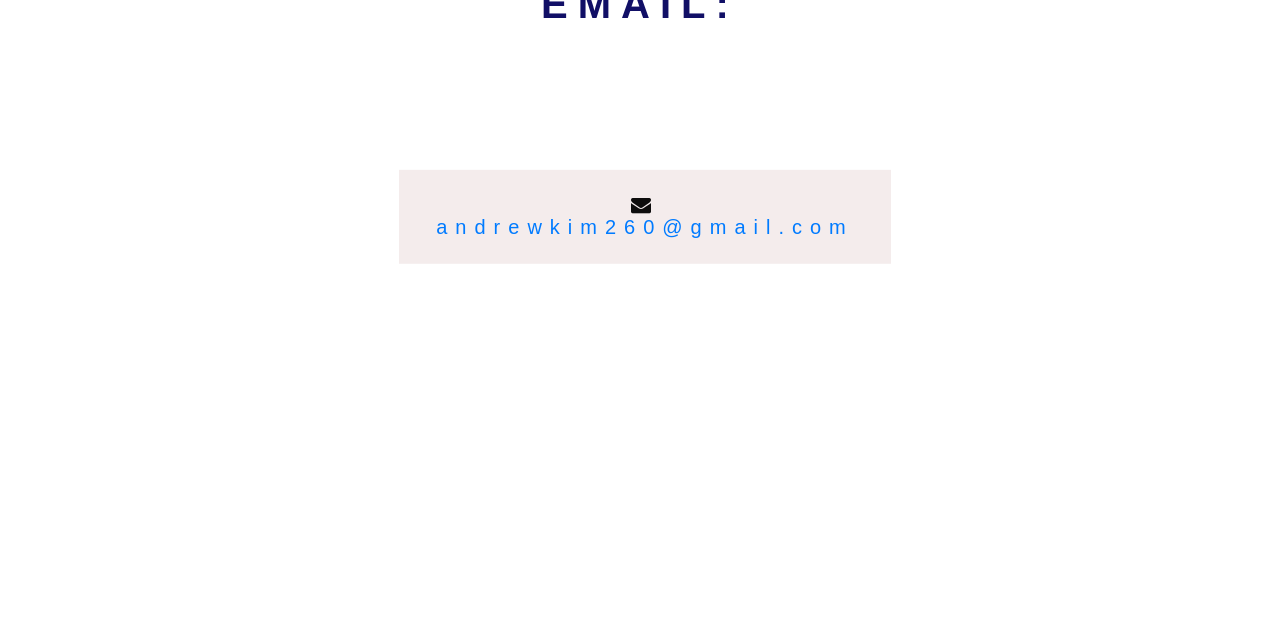
==== commit 5d90312a: "Updated grammar" ====
--- a/index.html
+++ b/index.html
@@ -7,7 +7,7 @@
     <link href="https://fonts.googleapis.com/css2?family=Ubuntu:wght@500&display=swap" rel="stylesheet">
     <link href="vendor/bootstrap/css/bootstrap.min.css" rel="stylesheet">
     <link rel="stylesheet" href="stylesheet/font-awesome-4.7.0/css/font-awesome.min.css">
-    <title>Home - Andrew Kim</title>
+    <title>Home - Andrew</title>
     <!-- Bootstrap core JavaScript -->
     <script src="vendor/jquery/jquery.min.js"></script>
     <script src="vendor/bootstrap/js/bootstrap.bundle.min.js"></script>
@@ -17,7 +17,7 @@
 <body id="page-top">
   <nav class="navbar navbar-expand-lg navbar-dark bg-dark fixed-top" id="mainNav">
     <div class="container">
-      <a class="navbar-brand js-scroll-trigger" href="#page-top">Andrew Kim</a>
+      <a class="navbar-brand js-scroll-trigger" href="#page-top">Andrew</a>
       <button class="navbar-toggler" type="button" data-toggle="collapse" data-target="#navbarResponsive" aria-controls="navbarResponsive" aria-expanded="false" aria-label="Toggle navigation">
         <span class="navbar-toggler-icon"></span>
       </button>
@@ -40,7 +40,7 @@
   <!-- INTRODUCTION/TITLE -->
   <div class="bg-img1"></div>
   <div class="intro-centered border-title">
-      <h1><center>Andrew Kim</center></h1>
+      <h1><center>Andrew</center></h1>
       <!-- <p class="just-line-break small-font" style="font-family:Ubuntu">
           :o
           :o
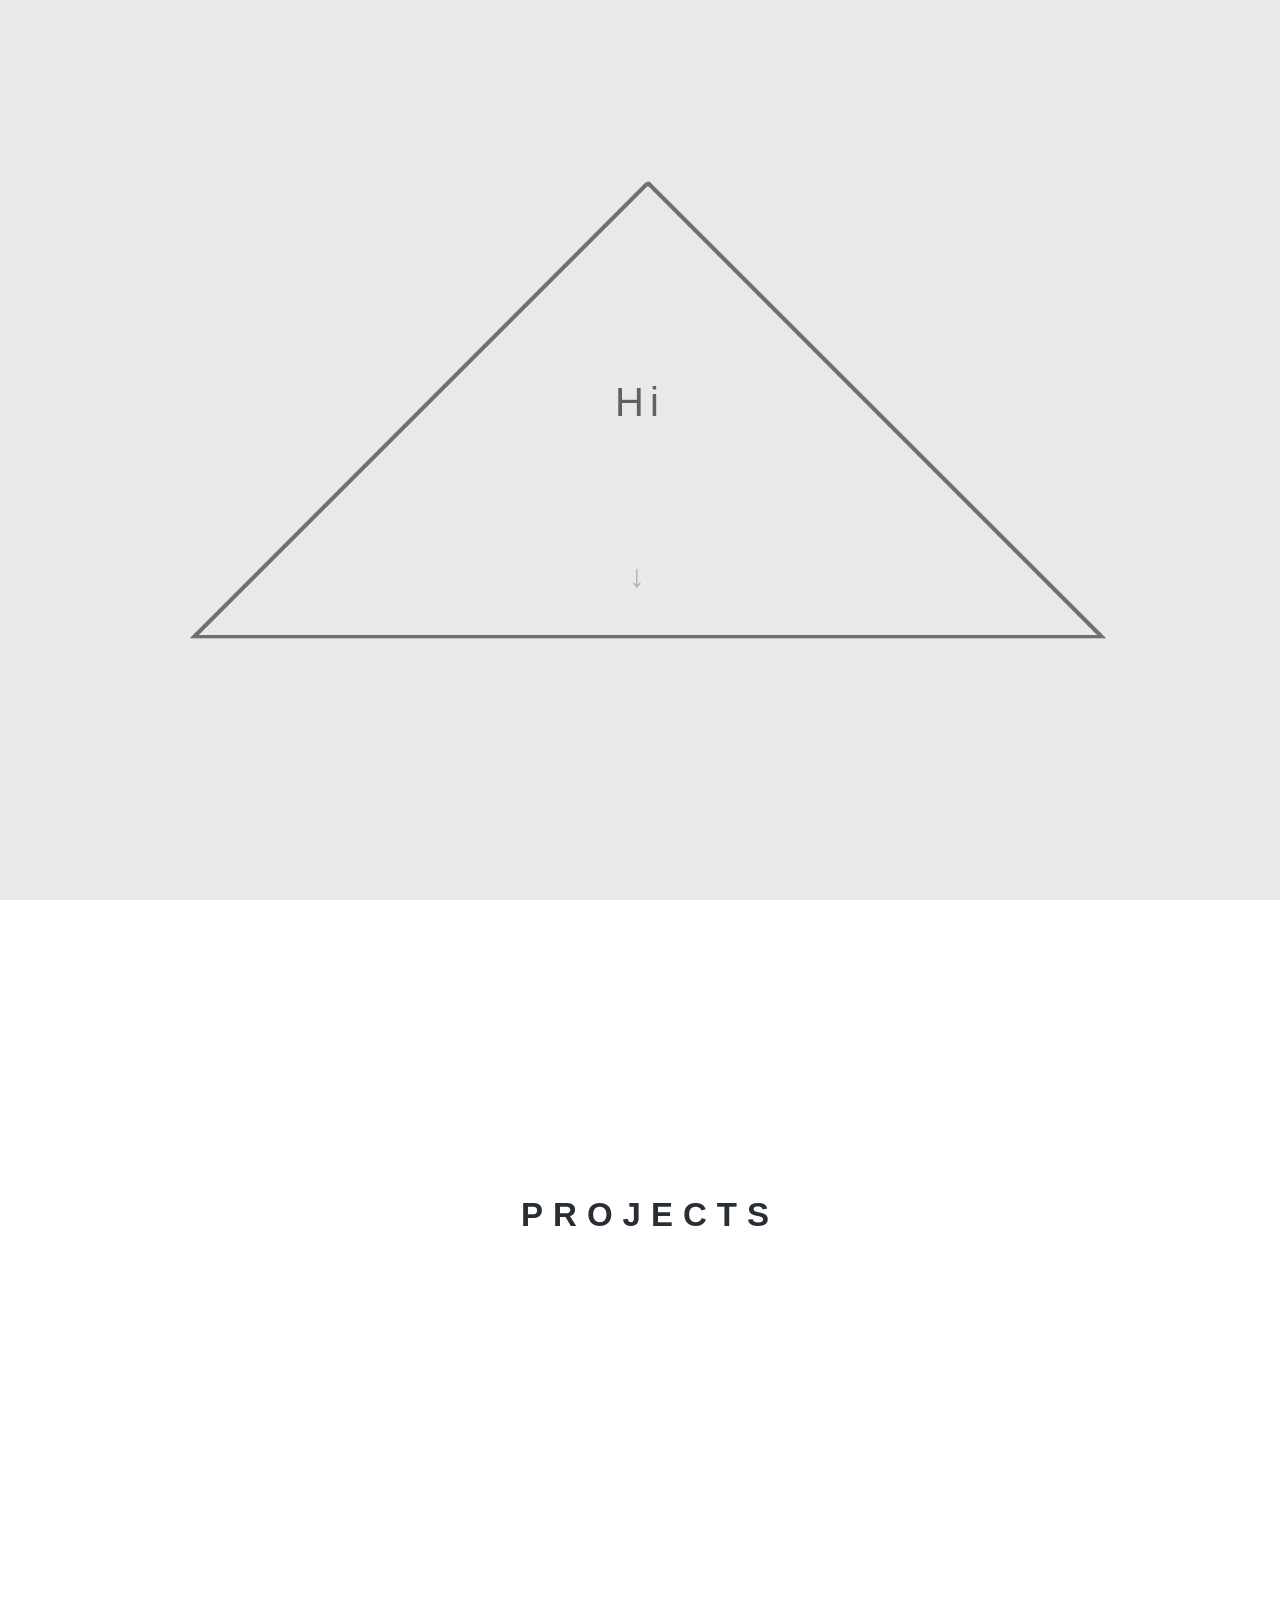
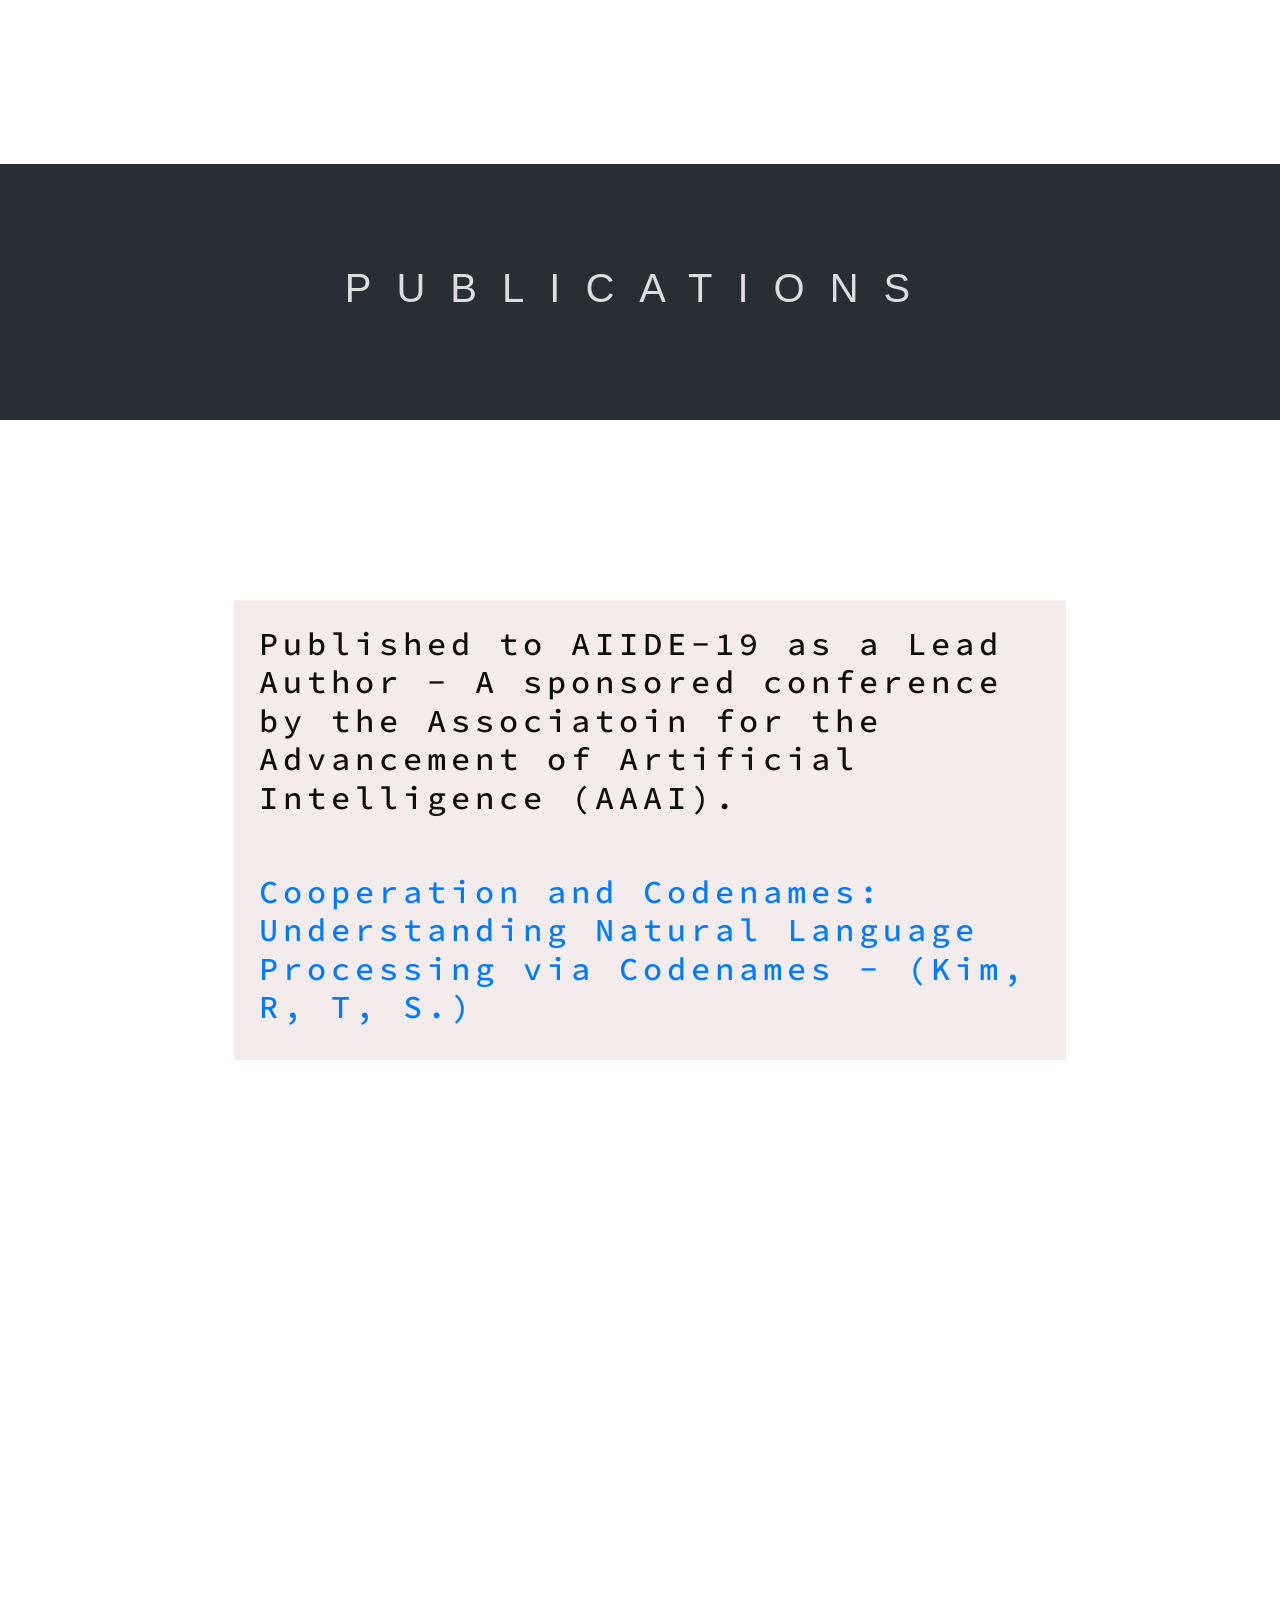
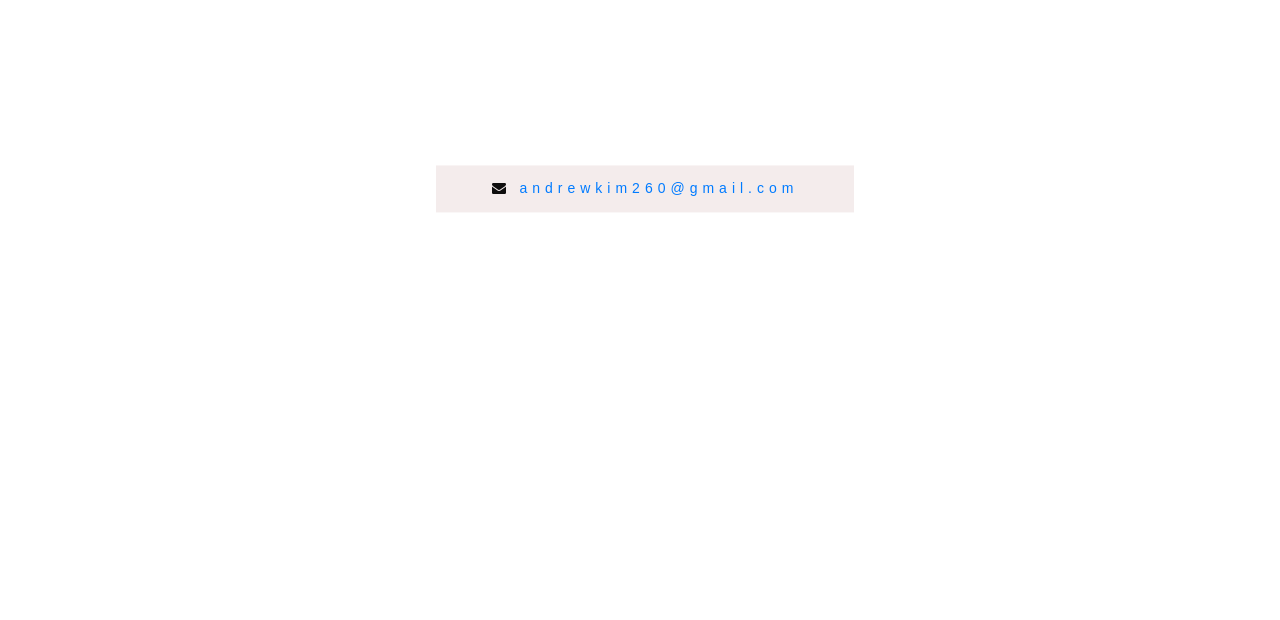
==== commit 8e87bb5e: "Simpler background added for parallax" ====
--- a/index.html
+++ b/index.html
@@ -4,7 +4,10 @@
     <meta charset = "UTF-8">
     <link rel="stylesheet" href="stylesheet/styles.css">
     <script src="https://code.jquery.com/jquery-1.10.2.js"></script>
-    <link href="https://fonts.googleapis.com/css2?family=Ubuntu:wght@500&display=swap" rel="stylesheet">
+    <!-- <link href="https://fonts.googleapis.com/css2?family=Ubuntu:wght@500&display=swap" rel="stylesheet"> -->
+    <!-- <link rel="preconnect" href="https://fonts.googleapis.com">
+    <link rel="preconnect" href="https://fonts.gstatic.com" crossorigin> -->
+    <link href="https://fonts.googleapis.com/css2?family=Source+Code+Pro:wght@500&display=swap" rel="stylesheet"> 
     <link href="vendor/bootstrap/css/bootstrap.min.css" rel="stylesheet">
     <link rel="stylesheet" href="stylesheet/font-awesome-4.7.0/css/font-awesome.min.css">
     <title>Home - Andrew</title>
@@ -15,7 +18,7 @@
 
 
 <body id="page-top">
-  <nav class="navbar navbar-expand-lg navbar-dark bg-dark fixed-top" id="mainNav">
+  <!-- <nav class="navbar navbar-expand-lg navbar-dark bg-dark fixed-top" id="mainNav">
     <div class="container">
       <a class="navbar-brand js-scroll-trigger" href="#page-top">Andrew</a>
       <button class="navbar-toggler" type="button" data-toggle="collapse" data-target="#navbarResponsive" aria-controls="navbarResponsive" aria-expanded="false" aria-label="Toggle navigation">
@@ -35,21 +38,15 @@
         </ul>
       </div>
     </div>
-  </nav>
+  </nav> -->
   
   <!-- INTRODUCTION/TITLE -->
   <div class="bg-img1"></div>
   <div class="intro-centered border-title">
-      <h1><center>Andrew</center></h1>
+      <h1><center>Hi</center></h1>
       <!-- <p class="just-line-break small-font" style="font-family:Ubuntu">
           :o
           :o
-          :o
-          What are you doing in here!!!
-
-          I guess since your see this....
-          Can you capture the flag???
-
           :p
       </p> -->
       <h2><center><br/><br/><br/> <a class="nav-link js-scroll-trigger" style="color:rgb(177, 177, 177)" href="#projects">↓</a></center></h2>
@@ -59,16 +56,13 @@
   <!-- PROJECTS -->
   <section id="projects">
       <div class="proj-centered border-projects">
-          <h1><b style="color:#f7ea2f"><center>PROJECTS</center></b></h1>
+          <!-- <h1><b style="color:#282E34"><center>PROJECTS</center></b></h1> -->
       </div>
   
-    <!-- redshrink5 -->
     <div class="bg-img4"></div>
-
-    <!-- dark blue of redshrink -->
     <div class="bg-img3"></div>
     <div class="proj-content">
-      <a href="projects.html" style="color:#fbfcfd">click to open</a>
+      <a href="projects.html"><b style="color:#282E34"><center>PROJECTS</center></b></a>
     </div>
 
   </section>
@@ -101,7 +95,7 @@
   <!-- CONTACTS -->
   <section id="contact">
     <div class="contact-centered border-contacts">
-      <h1 class="dark-blue"><center><b>EMAIL:</b></center></h1>
+      <!-- <h1 class="dark-blue"><center><b>EMAIL:</b></center></h1> -->
       <h3 class="just-line-break"><center>
         </br>
         </br>
--- a/stylesheet/styles.css
+++ b/stylesheet/styles.css
@@ -27,7 +27,7 @@
 
 .bg-img1 {
     /* The image used */
-    background-image: url("../pics/silv2.png");
+    background-image: url("../pics/start3.png");
   
     /* Set a specific height */
     height: 100%;
@@ -55,7 +55,7 @@
 
 .bg-img3 {
     /* The image used */
-    background-image: url("../pics/navyblue.jpg");
+    background-image: url("../pics/proj2.png");
   
     /* Set a specific height */
     height: 68%;
@@ -69,7 +69,7 @@
 
 .bg-img4 {
     /* The image used */
-    background-image: url("../pics/darkblue.png");
+    background-image: url("../pics/proj1.png");
   
     /* Set a specific height */
     height: 28%;
@@ -161,11 +161,11 @@
     /* border: 1px solid black; */
     background-color: rgba(243, 233, 233, 0.856);
     color: #0e0d0d;
-    font-size: 20px;
-    width: 40%;
-    padding: 25px;
+    font-size: 14px;
+    width: 34%;
+    padding: 15px;
     margin-left: 10px;
-    letter-spacing: 8px;
+    letter-spacing: 5px;
 }
 
 
@@ -186,7 +186,7 @@
 
 .proj-content {
     position: absolute;
-    top: 150%;
+    top: 135%;
     left: 50%;
     transform: translate(-50%, -50%);
     background-color: rgba(238, 227, 163, 0);
@@ -206,7 +206,7 @@
 
     /* border: 1px solid black; */
     background-color: rgba(243, 233, 233, 0.856);
-    font-family: Ubuntu;
+    font-family: 'Source Code Pro', monospace;
     color: #0e0d0d;
     font-size: 25px;
     padding: 25px;
@@ -232,5 +232,5 @@
 
 body, html {
     height: 100%;
-    font-family:'Ubuntu', sans-serif;
+    font-family:'Source Code Pro', monospace;
 }
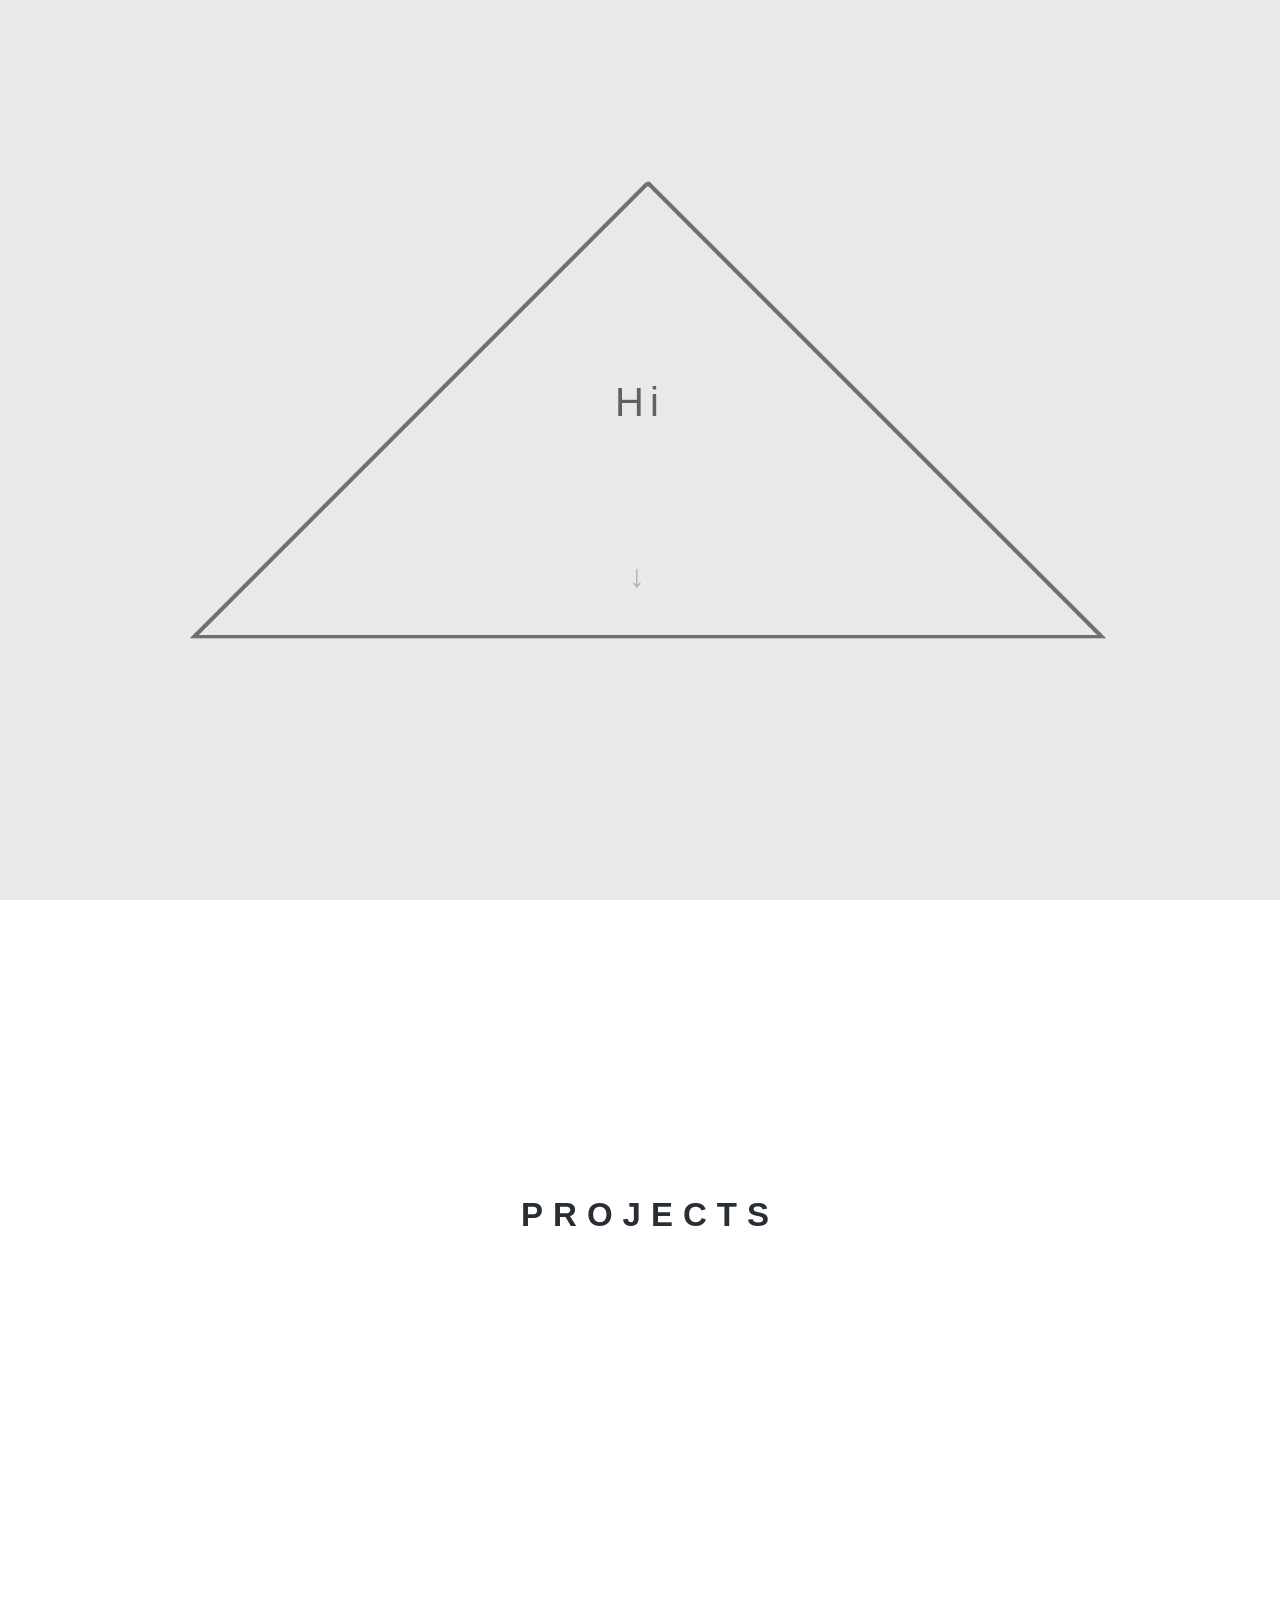
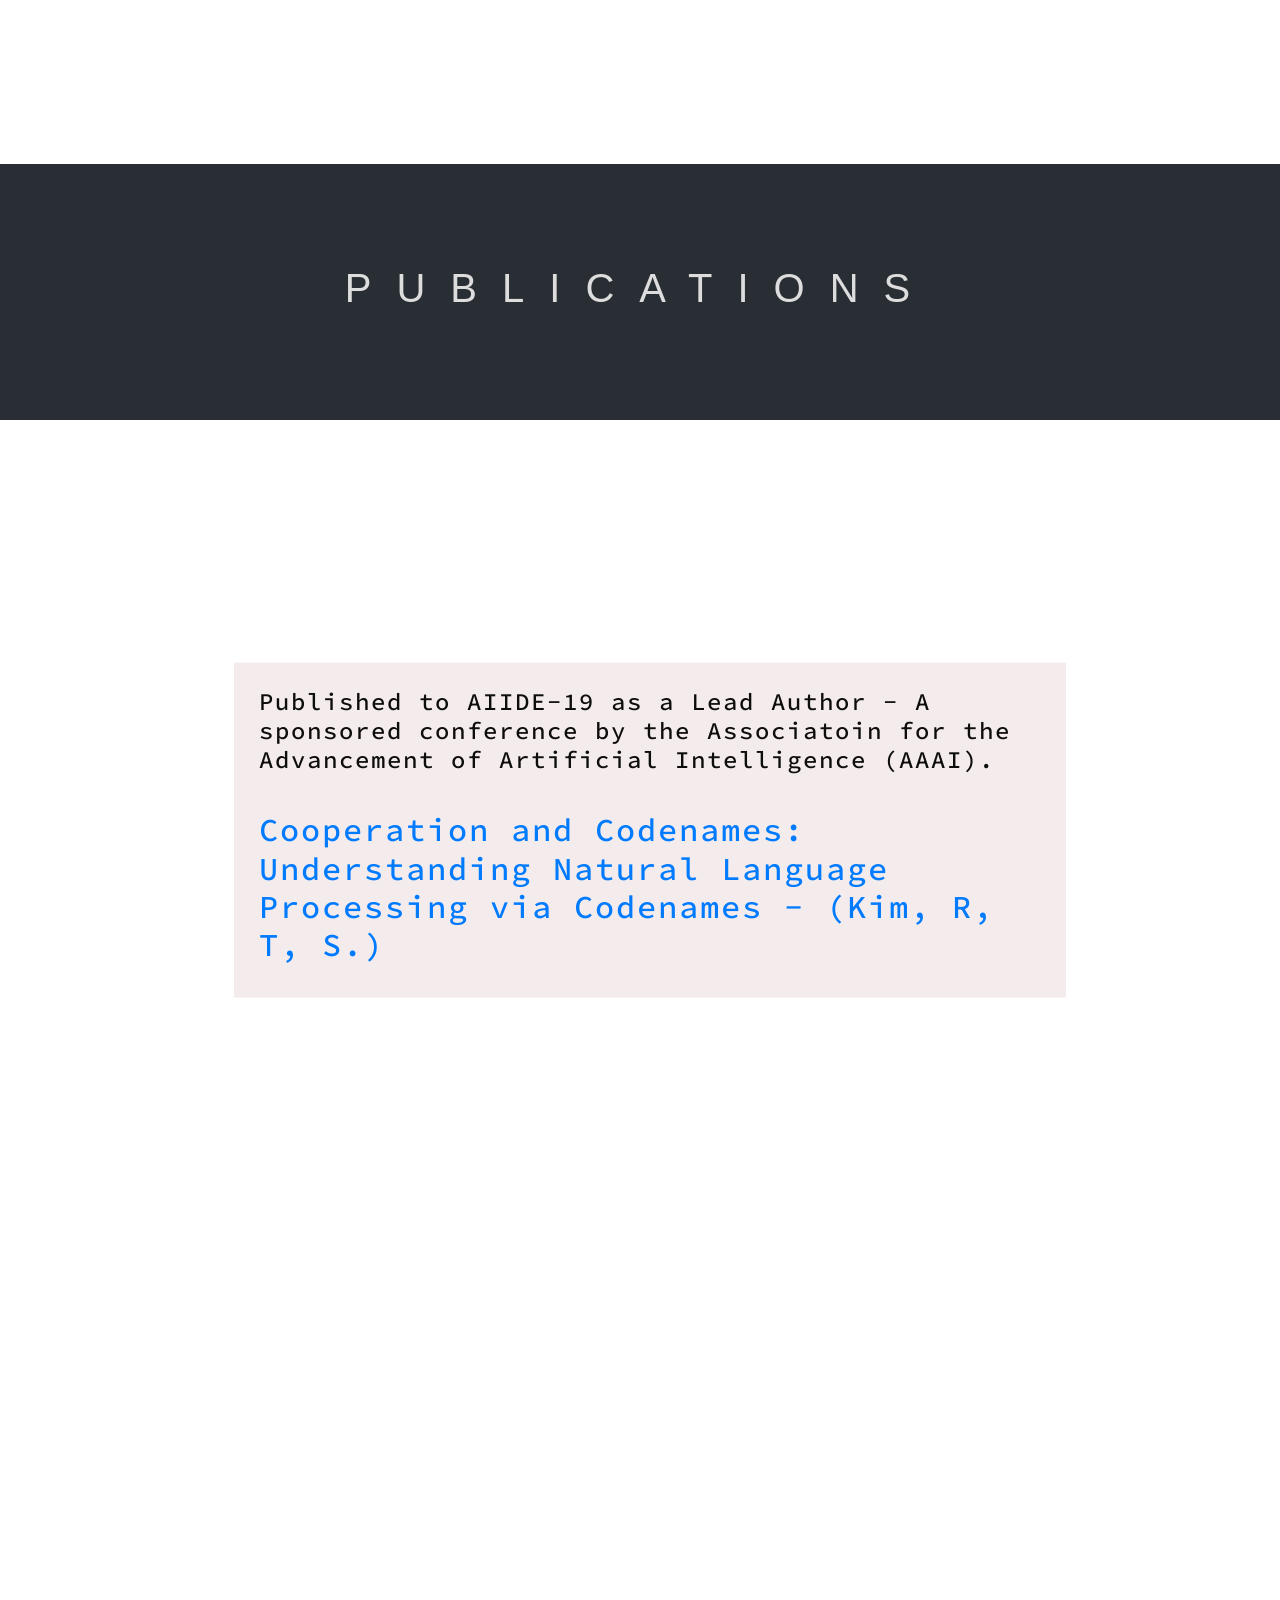
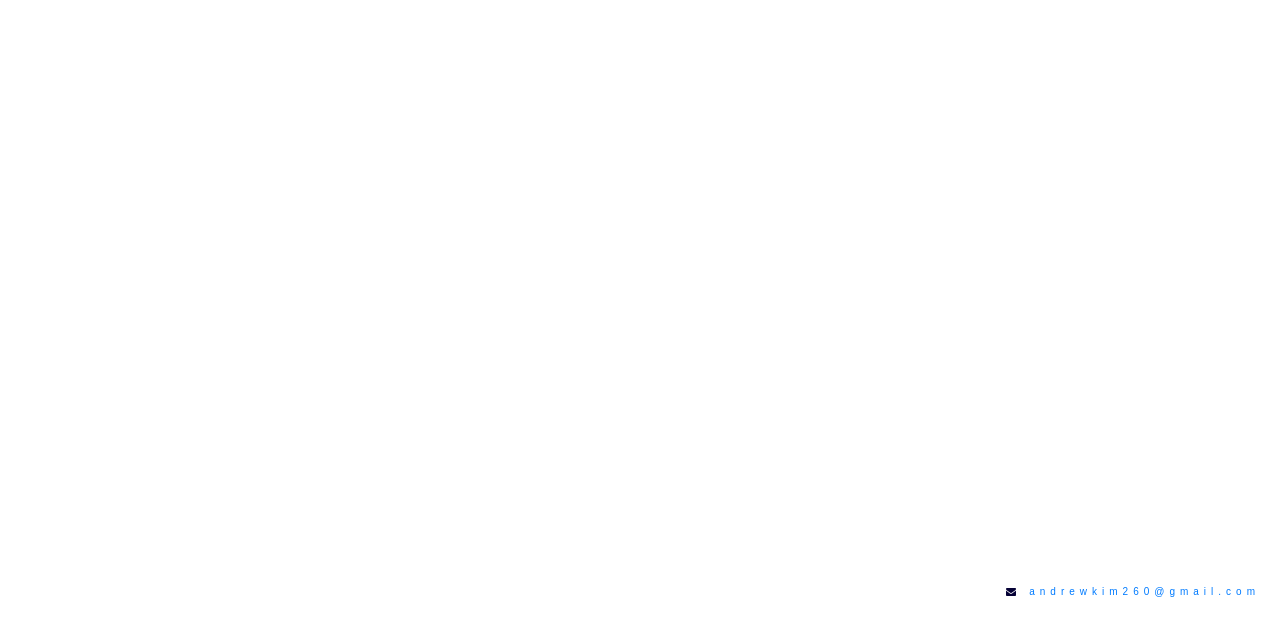
==== commit c2d0b407: "Lowered font, moved email to bottom-right" ====
--- a/index.html
+++ b/index.html
@@ -79,51 +79,39 @@
     <!-- Low Poly Wallpaper -->
     <div class="bg-img10"></div>
     <div class="pub-centered">
-      <h2>
+      <h4>
         Published to AIIDE-19 as a Lead Author - A sponsored conference by the Associatoin for the Advancement of Artificial Intelligence (AAAI).
-      </h2>
-      <h1>
+      </h4>
+      <h4>
           <br/>
           <a href="pdf/codenames.pdf" target="_blank" class="large-font">
             Cooperation and Codenames: Understanding Natural Language Processing via Codenames - (Kim, R, T, S.)
           </a>
-      </h1>
+      </h4>
     </div>
   </section>
 
 
   <!-- CONTACTS -->
   <section id="contact">
-    <div class="contact-centered border-contacts">
-      <!-- <h1 class="dark-blue"><center><b>EMAIL:</b></center></h1> -->
-      <h3 class="just-line-break"><center>
-        </br>
-        </br>
-        <!-- <b style="font-size: 15px;">Not replying to job offers</b> -->
-        </br>
-        </br>
-        <p class="border-sad">
-          <i class="fa fa-envelope" aria-hidden="true"></i>
-          <a href="mailto:andrewkim260@gmail.com">andrewkim260@gmail.com</a>
-        </p>
-      </center></h3>
-    </div>
-
-    <!-- moose img -->
     <div class="bg-img2"></div>
   </section>
 
-
-  <!-- <section id="credits">
-    <div style="position:relative">
-      <div style="color:#ddd;background-color:#282E34;text-align:center;padding:70px 80px;text-align: justify;">
-        <h5><center>Developed with WebSlides, Bootstrap, Font awesome, jQuery, etc.</center></h5>
-        <h5><center><br/>Created by: Andrew Kim</center></h5>
+  <section id="credits">
+    <div style="position:relative;">
+      <div style="color:#ddd;background-color:#f6fafd;text-align: justify;">
+        <div class="contact-centered border-contacts">
+            </br>
+            </br>
+            </br>
+            </br>
+            <p >
+              <i class="fa fa-envelope" aria-hidden="true" style="padding-left: 10px;"></i>
+              <a href="mailto:andrewkim260@gmail.com">andrewkim260@gmail.com</a>
+            </p>
       </div>
     </div>
-  </section> -->
-    
-    <!-- :) #find-me -->
+  </section>
 
   <script>
     $(document).ready(function() {
--- a/stylesheet/styles.css
+++ b/stylesheet/styles.css
@@ -41,7 +41,7 @@
 
 .bg-img2 {
     /* The image used */
-    background-image: url("../pics/double-blue.png");
+    background-image: url("../pics/low-poly-reversed.jpg");
   
     /* Set a specific height */
     height: 100%;
@@ -152,9 +152,9 @@
     /* border: 1px solid black; */
     background-color: rgba(36, 33, 33, 0);
     color: #050135;
-    padding: 25px;
-    font-size: 50px;
-    letter-spacing: 10px;
+    padding: 5px;
+    font-size: 10px;
+    letter-spacing: 5px;
 }
 
 .border-sad {
@@ -208,18 +208,20 @@
     background-color: rgba(243, 233, 233, 0.856);
     font-family: 'Source Code Pro', monospace;
     color: #0e0d0d;
-    font-size: 25px;
     padding: 25px;
     margin-left: 10px;
-    letter-spacing: 5px;
+    letter-spacing: 2px;
 }
 
 .contact-centered {
     position: absolute;
-    width: 100%;
+    bottom:0;
+    right:0;
+    padding-right: 20px;
+    /* width: 100%;
     top: 370%;
-    left: 50%;
-    transform: translate(-50%, -50%);
+    left: 50%; */
+    /* transform: translate(-50%, -50%); */
 }
 
 .darkred {
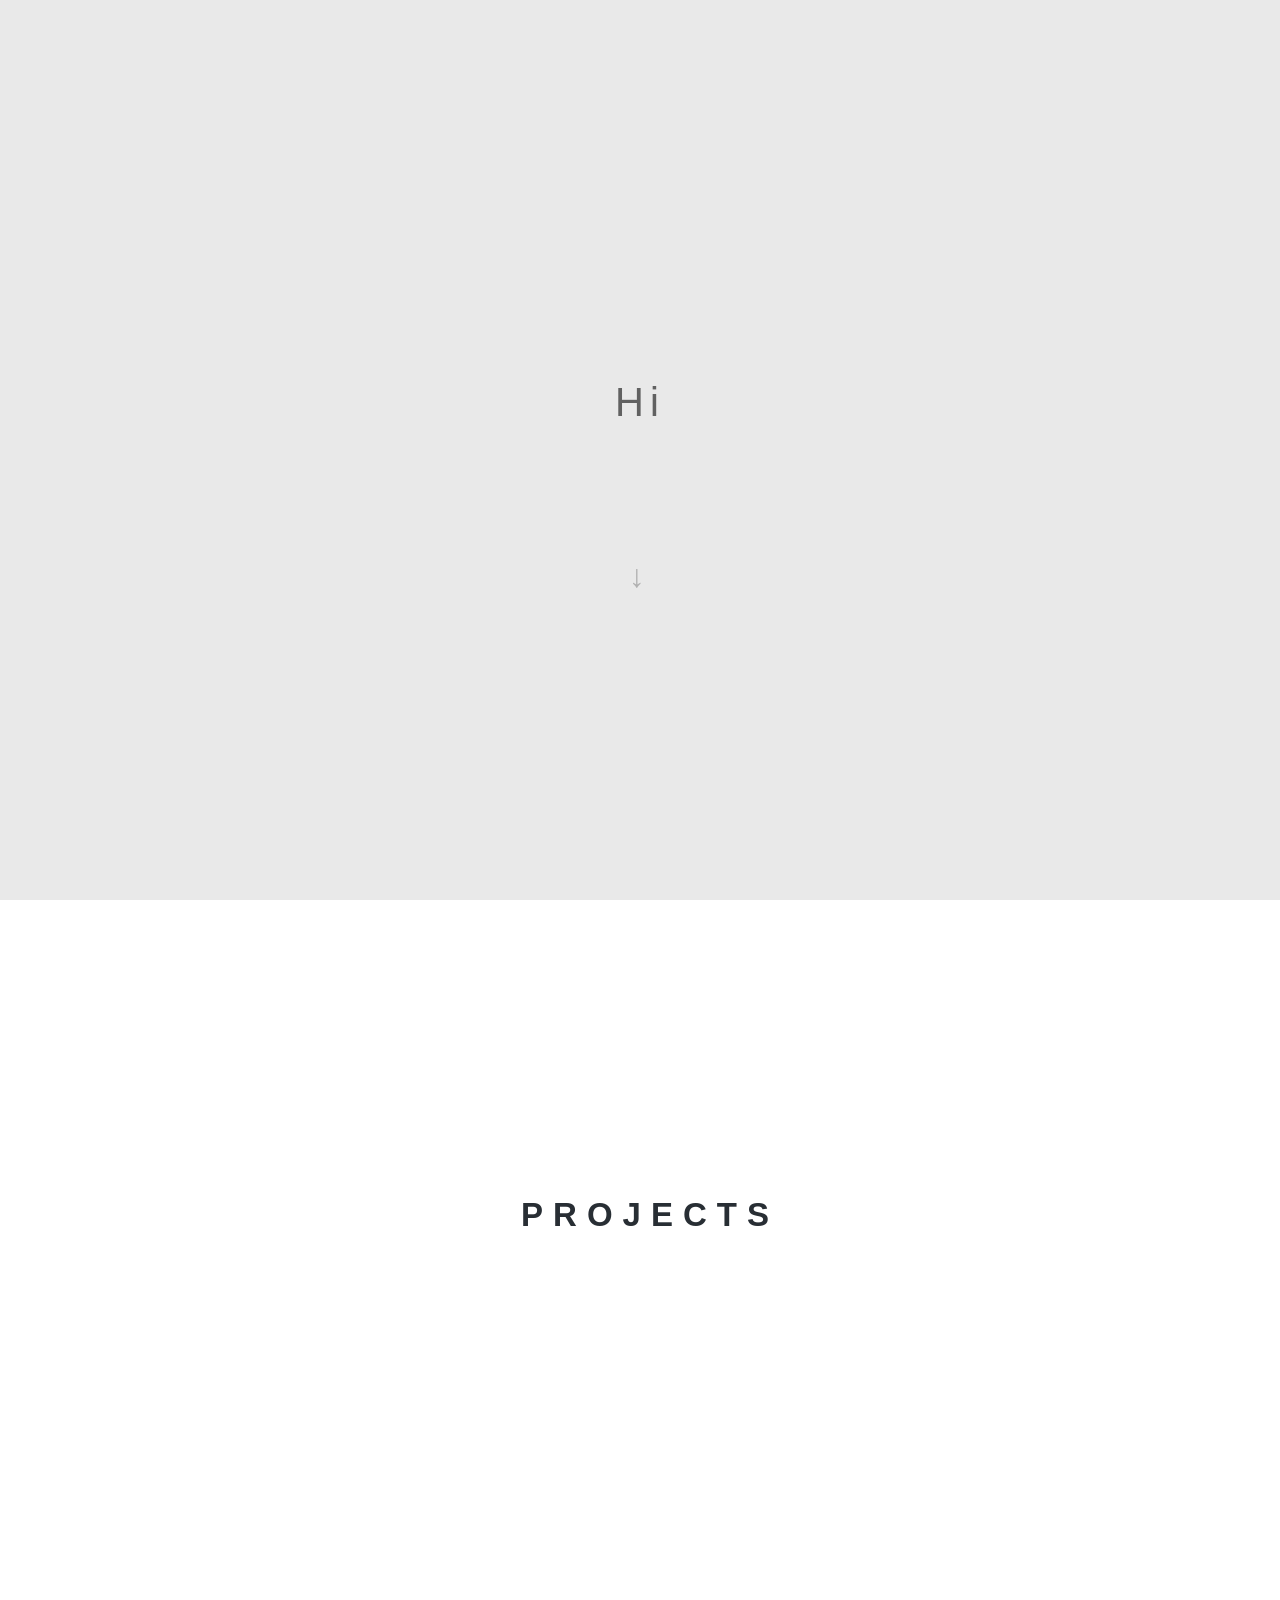
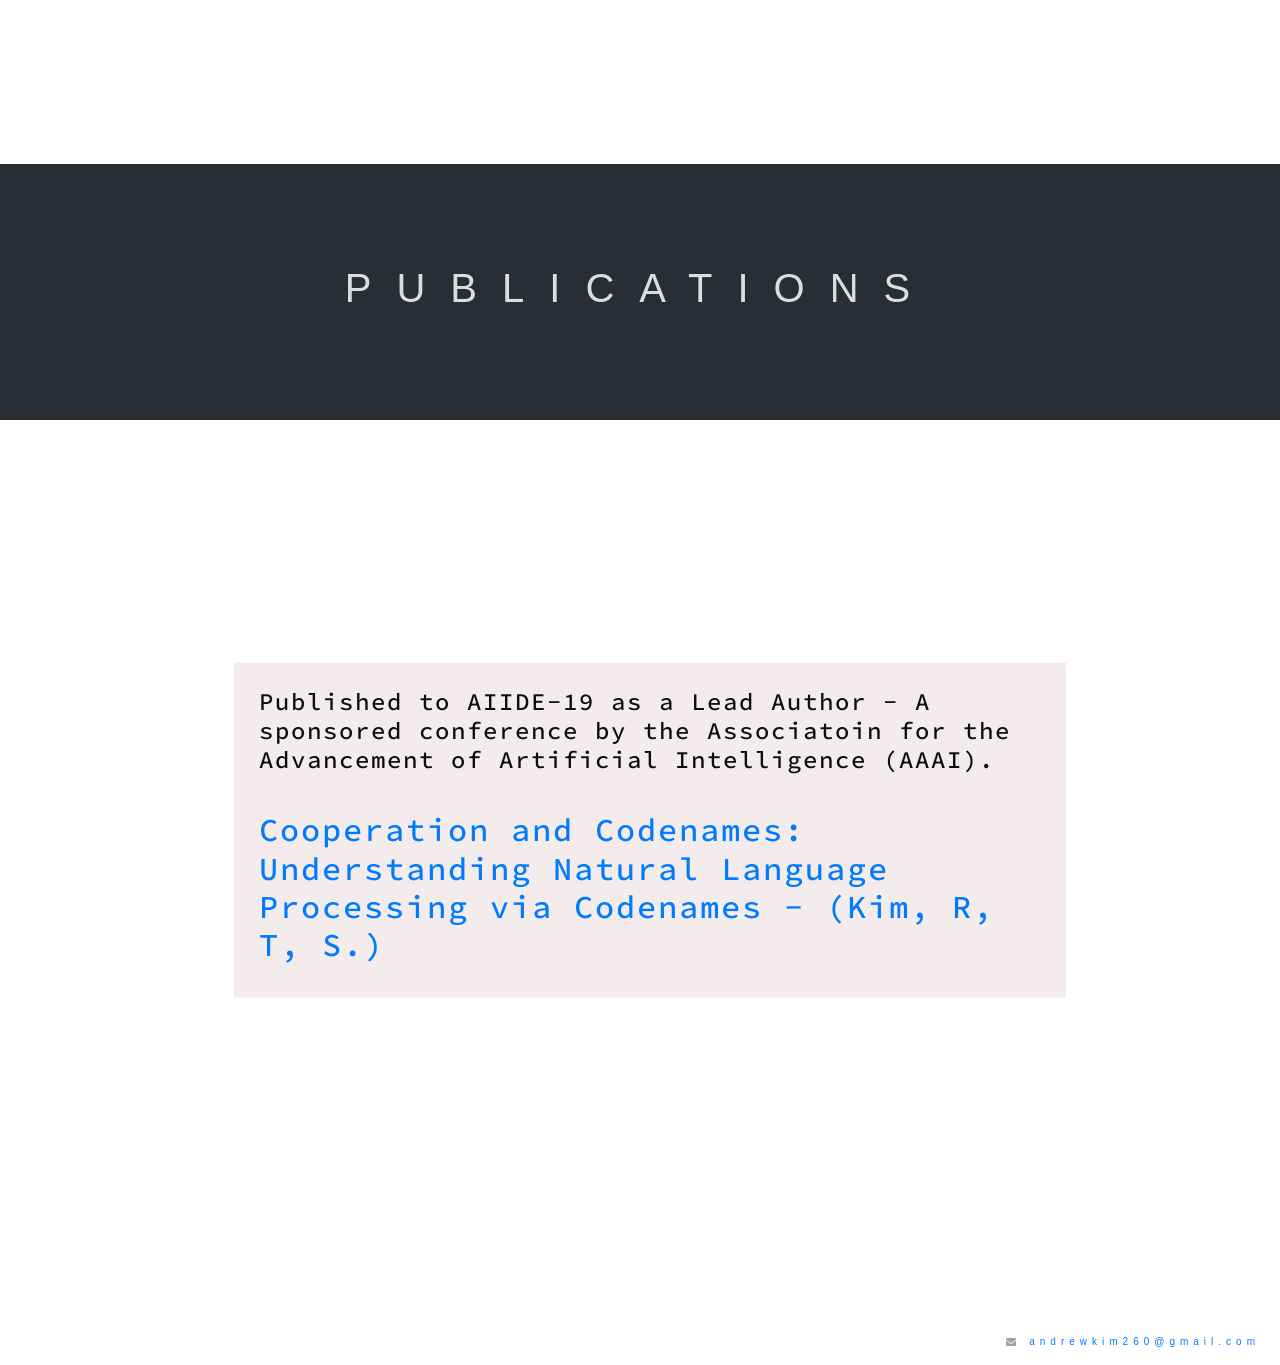
==== commit b70b512b: "Small footbar" ====
--- a/index.html
+++ b/index.html
@@ -106,7 +106,7 @@
             </br>
             </br>
             <p >
-              <i class="fa fa-envelope" aria-hidden="true" style="padding-left: 10px;"></i>
+              <i class="fa fa-envelope" aria-hidden="true" style="padding-left: 10px; color: #99a3aa;"></i>
               <a href="mailto:andrewkim260@gmail.com">andrewkim260@gmail.com</a>
             </p>
       </div>
--- a/stylesheet/styles.css
+++ b/stylesheet/styles.css
@@ -27,7 +27,7 @@
 
 .bg-img1 {
     /* The image used */
-    background-image: url("../pics/start3.png");
+    background-image: url("../pics/proj0.png");
   
     /* Set a specific height */
     height: 100%;
@@ -39,12 +39,13 @@
     background-size: cover;
 }
 
+
 .bg-img2 {
     /* The image used */
-    background-image: url("../pics/low-poly-reversed.jpg");
-  
-    /* Set a specific height */
-    height: 100%;
+    background-image: url("../pics/allblack.png");
+  
+    /* Set a specific height */
+    height: 5%;
   
     /* Create the parallax scrolling effect */
     background-attachment: fixed;
@@ -152,7 +153,6 @@
     /* border: 1px solid black; */
     background-color: rgba(36, 33, 33, 0);
     color: #050135;
-    padding: 5px;
     font-size: 10px;
     letter-spacing: 5px;
 }
